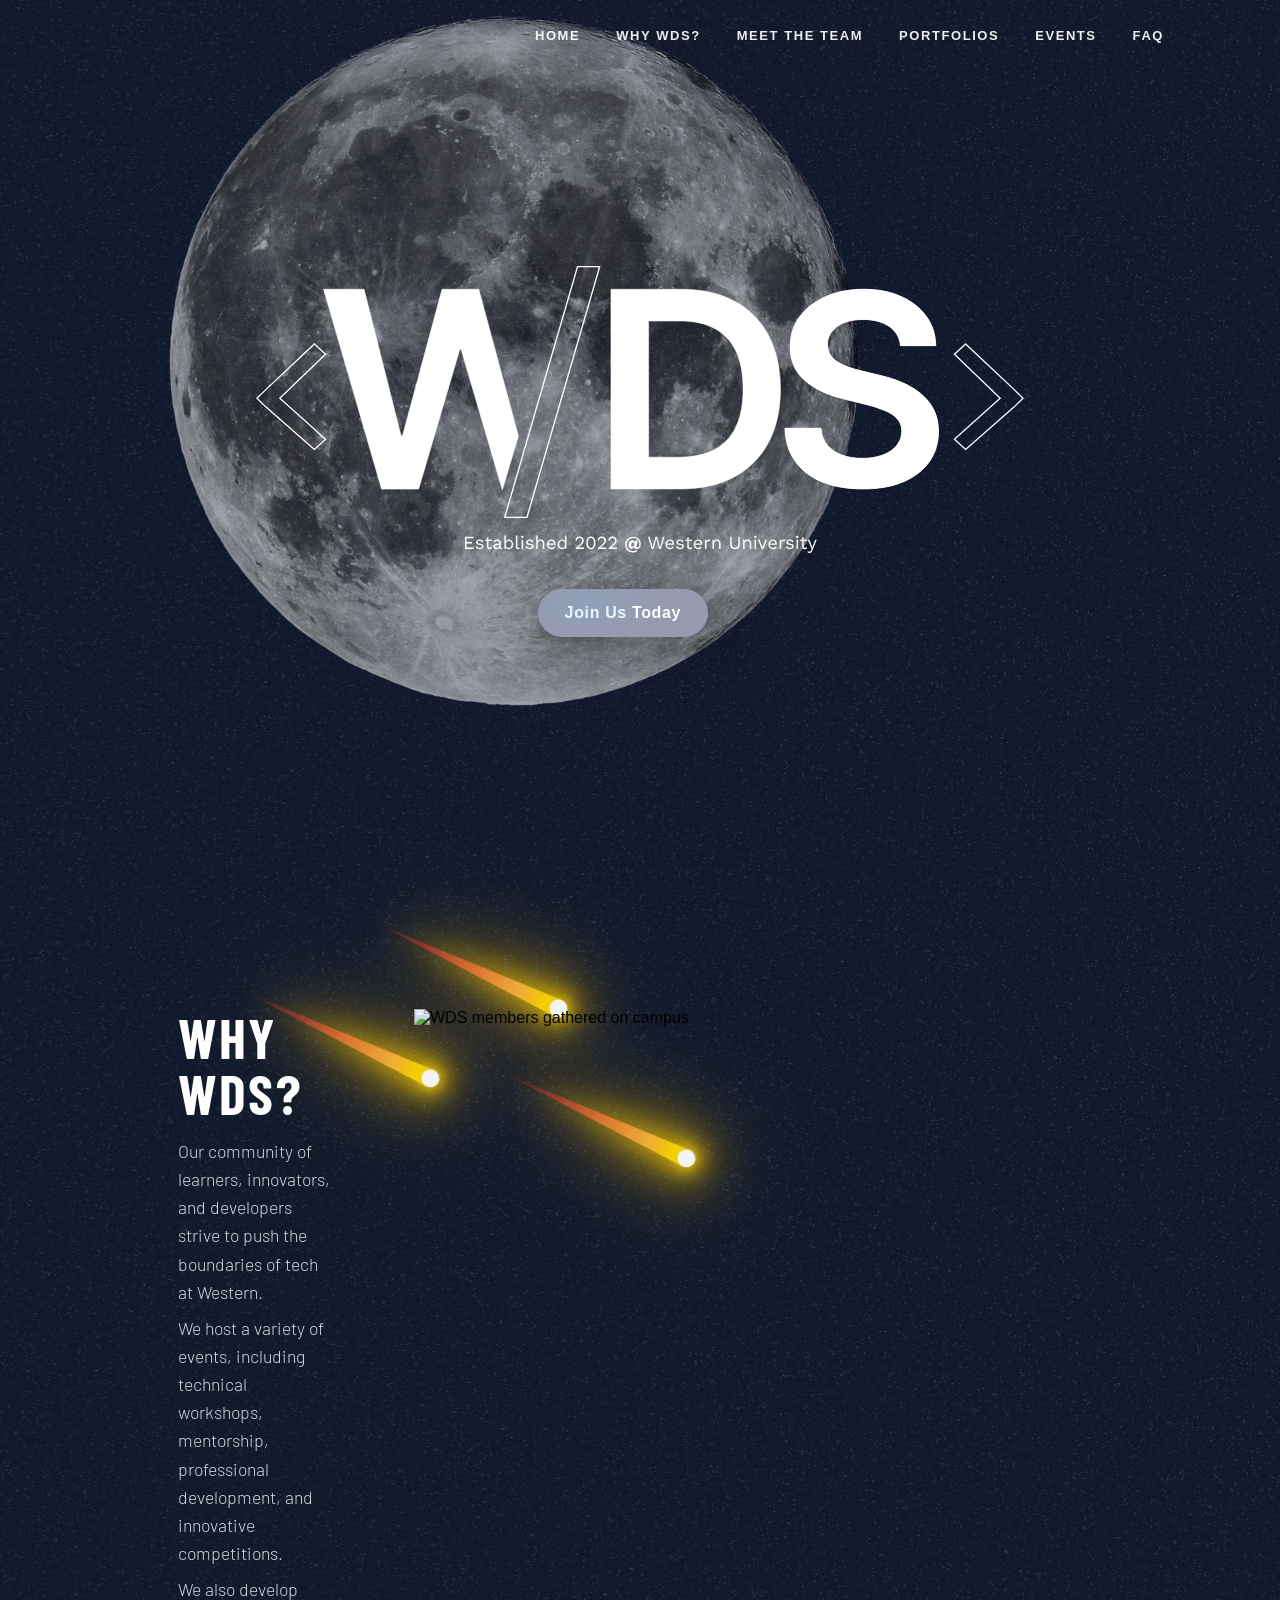
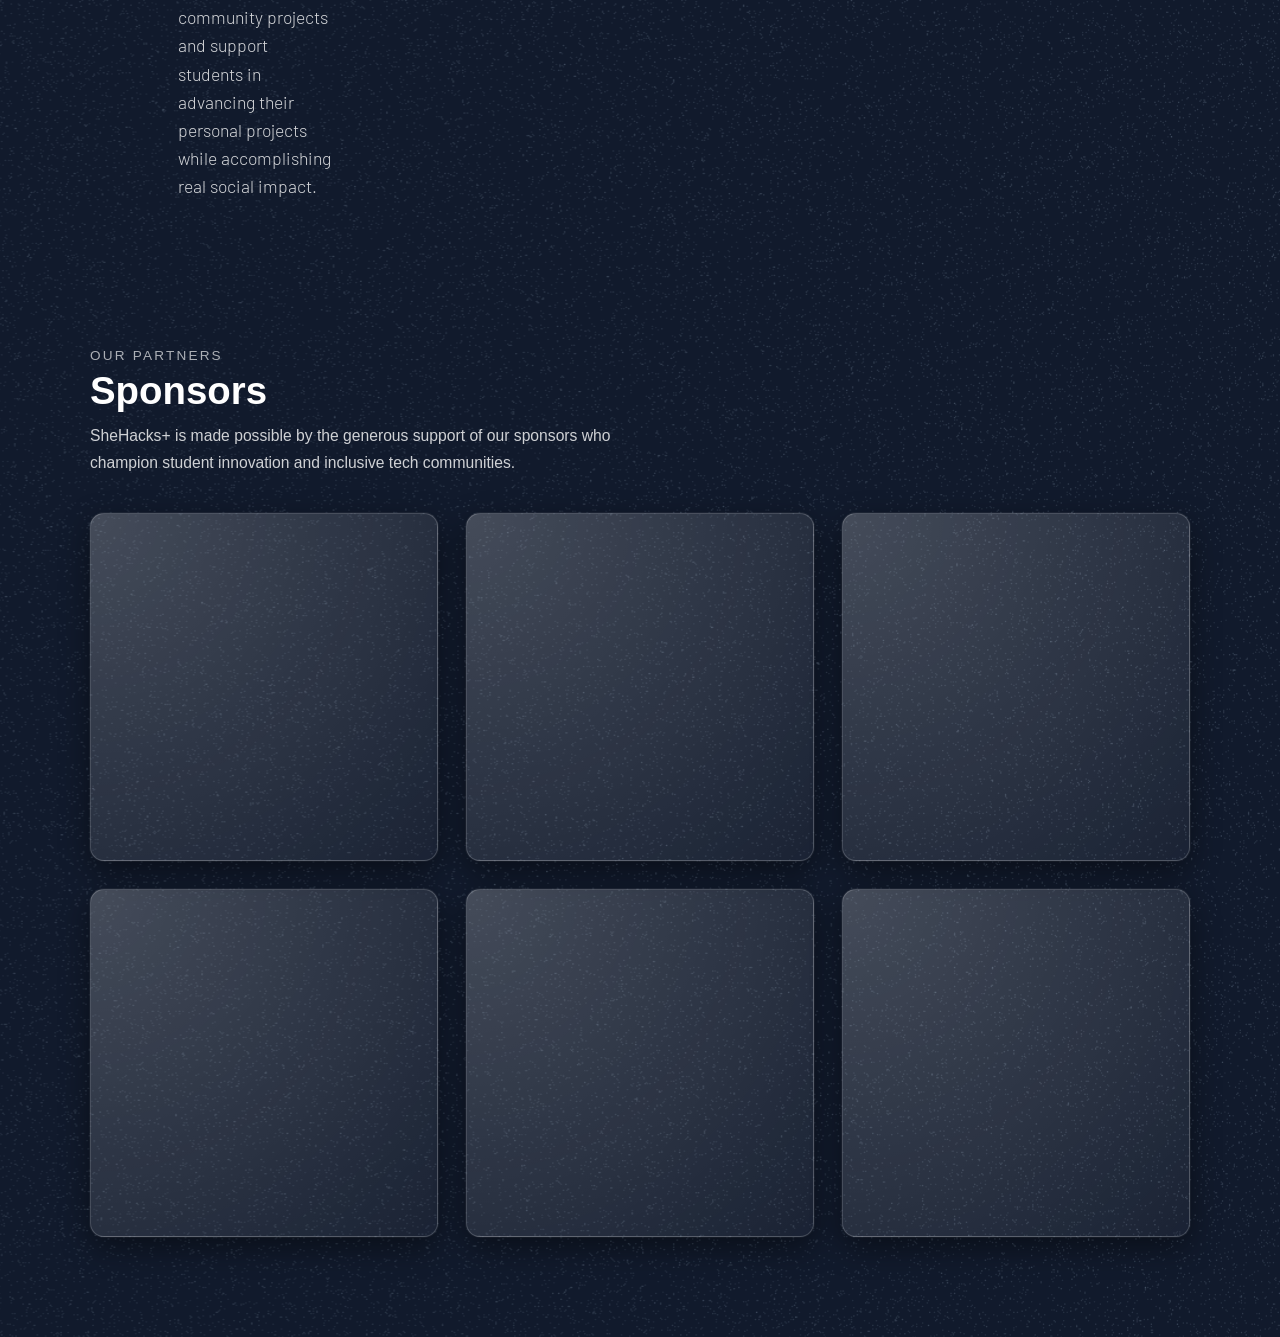
==== index.html @ 2526a3b8 "Added image to the why WDS section, and fixed shooting star bug" ====
<!DOCTYPE html>
<html lang="en">
<head>
    <link rel="icon" type="image/svg+xml" href="src/assets/icons/WDS LOGO.svg">
    <meta charset="UTF-8">
    <meta name="viewport" content="width=device-width, initial-scale=1.0">
    <title>WDS 2026</title>
    <link href="https://fonts.googleapis.com/css2?family=Barlow+Condensed:wght@700&family=Barlow:wght@300;400&display=swap" rel="stylesheet">
    <link rel="stylesheet" href="src/styles/global.css">
    <script src="src/scripts/main.js" defer></script>
</head>
<body class="main-body">
    <!--Nav-Bar-->
    <header class="site-header">
        <input class="menu-btn" type="checkbox" id="menu-btn" name="menu-btn" />
        <label class="menu-icon" for="menu-btn"><span class="navicon" aria-label="Hamburger menu 'icon'"></span></label>
        <div class="container nav">
            <nav class="links">
                <a href="#hero">Home</a>
                <a href="#about">Why WDS?</a>
                <a href="#team">Meet the Team</a>
                <a href="#portfolios">Portfolios</a>
                <a href="src/pages/events.html">Events</a>
                <a href="src/pages/faq.html">FAQ</a>
            </nav>
        </div>
        <div class="progress"><span id="progress-bar"></span></div>
    </header>

    <!--Hero Section-->
    <section class="hero">
        <img class="moon" src="src/assets/images/moon.png"/>
        <div class="star star1"></div>
        <div class="star star2"></div>
        <img class="grains" src="src/assets/images/grain.svg"/>
        <img src ="src\assets\icons\WDS-LOGO.svg" alt="WDS Logo" class="logo"/>
        <a class="join-us" href="#join">Join Us Today</a>
    </section>

    <!-- Why WDS Section -->
    <section id="about" class="wds-section">
        <div class="stars"></div>
        <div class="shooting-stars">
            <div class="shooting-star star-1"></div>
            <div class="shooting-star star-2"></div>
            <div class="shooting-star star-3"></div>
        </div>
        <div class="content">
            <div class="text-block">
                <h2>Why WDS?</h2>
                <p>Our community of learners, innovators, and developers strive to push the boundaries of tech at Western.</p>
                <p>We host a variety of events, including technical workshops, mentorship, professional development, and innovative competitions.</p>
                <p>We also develop community projects and support students in advancing their personal projects while accomplishing real social impact.</p>
            </div>
            <div class="image-box">
                <img
                    src="src/assets/images/Why_WDS_Image.JPG"
                    alt="WDS members gathered on campus"
                    loading="eager"
                    onerror="this.onerror=null;this.src='src/assets/images/Why_WDS_Image.jpg';"
                >
            </div>
        </div>
    </section>

    <!-- Sponsors Section -->
    <section id="sponsors" class="sponsors-section">
        <div class="sponsors-inner">
            <header class="sponsors-header">
                <p class="sponsors-kicker">Our Partners</p>
                <h2 class="sponsors-title">Sponsors</h2>
                <p class="sponsors-intro">
                    SheHacks+ is made possible by the generous support of our sponsors who champion student innovation and inclusive tech communities.
                </p>
            </header>

            <div class="sponsors-grid" aria-label="Sponsor logos">
                <div class="sponsor-logo-placeholder"></div>
                <div class="sponsor-logo-placeholder"></div>
                <div class="sponsor-logo-placeholder"></div>
                <div class="sponsor-logo-placeholder"></div>
                <div class="sponsor-logo-placeholder"></div>
                <div class="sponsor-logo-placeholder"></div>
            </div>
        </div>
    </section>
</body>
</html>
---- src/styles/global.css ----
:root{
    --font: 'Poppins', sans-serif;
}

*{
    margin: 0;
    padding: 0;
    box-sizing: border-box;
    font-family: var(--font);
}

html, body{
    width: 100%;
    height: 100%;
    margin: 0;
    padding: 0;
}

body{
  background: #111A2C;
  background-repeat: no-repeat;
  overflow-x: hidden;
  min-height: 100vh;
  isolation: isolate;
}

/* faq pages now use the default main background */

body::before{
  content: "";
  position: fixed;
  inset: 0;
  z-index: -1;
  pointer-events: none;
}



body::after{
  content: "";
  position: fixed;
  inset: -60px;         
  z-index: -1;
  pointer-events: none;

}

/* ================================================================================================ HERO + NAV - By Reich Kiambati ====================================================================================================== */

section {
  margin: 0;
  padding: 0;
  display: block;
}

.hero {
  min-height: 100vh;
  margin-bottom: 0;
}

.wds-section {
  margin-top: -90px;
}

.site-header{
  position: sticky;   /* not sticky */
  top: 0;
  left: 0;
  right: 0;
  width: 100%;

  z-index: 1000;

  margin: 0;
  padding: 0;
    background: transparent;
}

.logo{
    position: absolute;
    top: 45%;
    left: 50%;
    transform: translate(-50%, -50%);
    width: 60%;
    height: 50%;
}

.menu-btn{
  position: absolute;
  width: 1px;
  height: 1px;
  opacity: 0;
  pointer-events: none;
}

/* Hide hamburger on non-phones */
.menu-icon{
  display: none;
}

/* Normal desktop links row stays visible */
.container.nav{
  max-width: 100%;
  margin: 0 auto;
  padding: 18px 24px;
  display: flex;
  justify-content: flex-end;
}

.links{
  display: flex;
  gap: 32px;
  align-items: center;
}

/* ========================================== Hamburger Dropdown Phone layout ================================== */
@media (max-width: 767px){
  /* Show hamburger only on phones */
  .menu-icon{
    display: inline-flex;

    position: absolute;
    top: 14px;
    right: 16px;

    width: 44px;
    height: 44px;
    border-radius: 999px;

    align-items: center;
    justify-content: center;

    cursor: pointer;
    user-select: none;

    background: rgba(255,255,255,0.08);
    border: 1px solid rgba(255,255,255,0.18);
    backdrop-filter: blur(10px);
    -webkit-backdrop-filter: blur(10px);
  }

  .menu-icon .navicon{
    position: relative;
    width: 18px;
    height: 2px;
    background: rgba(255,255,255,0.92);
    border-radius: 999px;
  }

  .menu-icon .navicon::before,
  .menu-icon .navicon::after{
    content: "";
    position: absolute;
    left: 0;
    width: 18px;
    height: 2px;
    background: rgba(255,255,255,0.92);
    border-radius: 999px;
    transition: transform 180ms ease, top 180ms ease;
  }

  .menu-icon .navicon::before{ top: -6px; }
  .menu-icon .navicon::after{ top: 6px; }

  /* Turn hamburger into X when open */
  .menu-btn:checked + .menu-icon .navicon{
    background: transparent;
  }
  .menu-btn:checked + .menu-icon .navicon::before{
    top: 0;
    transform: rotate(45deg);
  }
  .menu-btn:checked + .menu-icon .navicon::after{
    top: 0;
    transform: rotate(-45deg);
  }

  /* ========================================== Mobile dropdown panel =====================================*/
  .container.nav{
    padding: 0;
    justify-content: flex-end;
  }

  .links{
    position: absolute;
    top: 64px; 
    right: 16px;
    left: 16px;

    display: flex;
    flex-direction: column;
    gap: 14px;

    padding: 16px 16px;
    border-radius: 16px;

    background: rgba(10, 16, 28, 0.55);
    border: 1px solid rgba(255,255,255,0.12);
    backdrop-filter: blur(12px);
    -webkit-backdrop-filter: blur(12px);

    /* hidden by default */
    opacity: 0;
    transform: translateY(-8px);
    pointer-events: none;

    transition: opacity 180ms ease, transform 180ms ease;
  }

  /* Show menu when checkbox checked */
  .menu-btn:checked ~ .container.nav .links{
    opacity: 1;
    transform: translateY(0);
    pointer-events: auto;
  }

  .links a{
    color: rgba(255,255,255,0.92);
    text-decoration: none;
    font-weight: 600;
    letter-spacing: 0.08em;
    text-transform: uppercase;
    font-size: 13px;

    padding: 10px 12px;
    border-radius: 12px;
  }

  .links a:hover{
    background: rgba(255,255,255,0.08);
    color: #fff;
  }
}


.site-header::after{
  content: "";
  display: block;
  height: 18px;
  pointer-events: none;

}

/* Container + nav alignment */
.container.nav{
  max-width: 1100px;
  margin: 0 auto;
  padding: 18px 24px;
  display: flex;
  justify-content: flex-end; /* pushes links to the right */
}

/* Your nav row */
.links{
  display: flex;
  gap: 32px;
  align-items: center;
}

/* Link styling */
.links a{
  position: relative;
  text-decoration: none;

  color: rgba(255,255,255,0.92);
  font-weight: 600;
  font-size: 13px;
  letter-spacing: 0.12em;
  text-transform: uppercase;

  padding: 10px 2px;
}

/* Underline animation */
.links a::after{
  content: "";
  position: absolute;
  left: 0;
  bottom: 4px;

  height: 2px;
  width: 100%;

  background: rgba(255,255,255,0.95);
  border-radius: 1px;

  /* start hidden and slid right */
  transform: translateX(10px) scaleX(0);
  transform-origin: right;
  opacity: 0;

  transition: transform 180ms ease, opacity 180ms ease;
}

.links a:hover::after,
.links a:focus-visible::after{
  /* animate in from right to left */
  transform: translateX(0) scaleX(1);
  opacity: 1;
}

.links a:hover{
  color: #fff;
}


.links a.active::after{
  transform: translateX(0) scaleX(1);
  opacity: 1;
}


.moon{
    position: absolute;
    top: 0%;
    width: 889px;
    height: 915px;
    left: 9%;
    animation: moon 360s infinite linear;
    z-index: 0;
    opacity: 0.55;
}

@keyframes moon{
    0%{
        transform: translate(-50%,0) rotate(0deg);
    }
    100%{
        transform: translate(-50%,0) rotate(360deg);
    }
}

.grains{
  position: fixed;
  inset: 0;
  width: 100vw;

  object-fit: cover;
  object-position: center;

  z-index: 0;
  opacity: 0.9;
}

/* ============================================== Join us Button ===========================================*/
.join-us{
  position: relative;
  display: inline-flex;
  align-items: center;
  justify-content: center;

  padding: 14px 26px;
  border-radius: 999px;
  left: 42%;
  top: 600px;

  color: #fff;
  text-decoration: none;
  font-weight: 700;
  letter-spacing: 0.04em;

  background: #979AAF;
  border: 1px solid #979AAF;

  backdrop-filter: blur(10px);
  -webkit-backdrop-filter: blur(10px);

  overflow: hidden; /* keeps shine inside */
  box-shadow: 0 10px 35px rgba(0,0,0,0.25);

  transition: transform 150ms ease, border-color 150ms ease, background 150ms ease;
}

.join-us:hover{
  transform: translateY(-1px);
  background: rgba(255,255,255,0.12);
  border-color: rgba(255,255,255,0.28);
}
 
/* Diagonal slash shine layer */
.join-us::before{
  content: "";
  position: absolute;
  inset: -60% -40%;
  pointer-events: none;

  background:
    linear-gradient(115deg, transparent 40%, rgba(255,255,255,0.35) 50%, transparent 60%),
    linear-gradient(115deg, transparent 46%, rgba(255,255,255,0.18) 52%, transparent 58%),
    linear-gradient(115deg, transparent 52%, rgba(255,255,255,0.10) 56%, transparent 60%);

  transform: translateX(-70%);
  opacity: 0;
}

.join-us:hover::before{
  opacity: 1;
  animation: shineSweep 900ms ease forwards;
}

@keyframes shineSweep{
  from{ transform: translateX(-70%); }
  to{ transform: translateX(70%); }
}

/* Optional subtle inner glow */
.join-us::after{
  content: "";
  position: absolute;
  inset: 0;
  border-radius: inherit;
  pointer-events: none;

  background: radial-gradient(120px 60px at 30% 30%, rgba(103,190,227,0.22), transparent 60%);
  opacity: 0.9;
}



/* =================================== SHOOTING STAR ANIMATION ======================================*/
.star{
  display: block;
  width: 4px;
  height: 4px;
  border-radius: 50%;
  background: #fff;

  position: absolute;        
  transform-origin: 100% 0;
  opacity: 0;

  /* 10s loop, but flight happens only at the start */
  animation: star-ani 10s infinite ease-out;
}

.star::after{
  content:'';
  position:absolute;
  top: 0px;
  left: 4px;

  border: 2px solid #F00;
  border-width: 2px 150px 2px 150px;
  border-color: transparent transparent transparent #fff;

  transform: rotate(-45deg) translate3d(1px, -1px, 0);
  transform-origin: 0% 100%;

  animation: shooting-ani 10s infinite ease-out;
}


.star{
  display:block;
  width:4px;
  height:4px;
  border-radius:50%;
  background:#FFF;

  position:absolute;
  transform-origin:100% 0;
  opacity:0;

  animation: star-ani 10s infinite ease-out;
}

.star::after{
  content:'';
  position:absolute;
  top:0px;
  left:4px;

  border:2px solid #F00;
  border-width:2px 150px 2px 150px;
  border-color:transparent transparent transparent #FFF;

  transform:rotate(-45deg) translate3d(1px, -1px, 0);
  transform-origin:0% 100%;

  animation: shooting-ani 10s infinite ease-out;
}

/*alternating delays */
.star1{ top:150px; left:900px; animation-delay:0s; }
.star1::after{ animation-delay:0s; }

.star2{ top:320px; left:980px; animation-delay:5s; }
.star2::after{ animation-delay:5s; }

@keyframes star-ani{
  0%{
    opacity:0;
    transform:scale(0) rotate(0) translate3d(0, 0, 0);
  }
  1%{
    opacity:1;
    transform:scale(1) rotate(0) translate3d(0, 0, 0);
  }
  4%{
    opacity:1;
    transform:scale(1) rotate(0) translate3d(-200px, 200px, 0);
  }
  9%{
    opacity:0; /* fade out BEFORE the end */
    transform:scale(1) rotate(0) translate3d(-280px, 280px, 0);
  }
  10%{
    opacity:0;
    transform:scale(1) rotate(0) translate3d(-300px, 300px, 0);
  }
  100%{
    opacity:0;
    transform:scale(1) rotate(0) translate3d(-300px, 300px, 0);
  }
}

@keyframes shooting-ani{
  0%{
    opacity:0;
    transform:rotate(-45deg) translate3d(1px,-1px,0) scale(1);
  }
  1%{ opacity:1; }
  5%{
    opacity:1;
    transform:scale(1) rotate(-45deg) translate(0px, 0px);
  }
  9%{
    opacity:0; /* fade out BEFORE the end */
    transform:scale(0.6) rotate(-45deg) translate(0px, -0.8px);
  }
  10%{
    opacity:0;
    transform:scale(0.5) rotate(-45deg) translate(0px, -1px);
  }
  100%{
    opacity:0;
    transform:scale(0.5) rotate(-45deg) translate(0px, -1px);
  }
}

/*========================================= Optimizing for different screen sizes ==========================================*/

/* IPhone 14 pro Max for reference */
@media (max-width: 480px){
  .logo{
    width: 95%;
    height: auto;
  }

  .moon{
    width: 600px;
    height: 600px;
    left: 5%;
    top: -120px;
    opacity: 0.5;
  }

  .join-us{
    left: 30%;
    top: 570px;
  }

  .star1{
    top: 200px;
    left: 500px;
  }
  .star2{
    top: 450px;
    left: 400px;
  }

  .grains{
    opacity: 1;
  }
}

/*IPhone 12 Profor reference*/

@media (max-width: 400px){
  .join-us{
    top: 520px;
  }
}

/*IPhone XR for reference*/

@media (max-width: 415px){
  .join-us{
    top: 540px;
  }
}

/* IPhone SE for reference */

@media (max-width: 380px){
  .moon{
    width: 500px;
    height: 500px;
    left: 0%;
    top: -150px;
    opacity: 0.45;
  }
  .logo{
    top: 45%;
  }
  .join-us{
    top: 440px;
  }

  .star1{
    top: 150px;
    left: 300px;
  }
  .star2{
    top: 350px;
    left: 250px;
  }
}

/*laptop and desktop optimizations*/
@media (min-width: 1023px){
  .moon{
    width: 750px;
    height: 750px;
    left: 11%;
    top: -10px;
    opacity: 0.6;
  }
  .join-us{
    top: 500px;
  }
  .star2{
    top: 450px
  }
}

/* Larger desktops */
@media (min-width: 1400px){
  .moon{
    width: 850px;
    height: 850px;
    left: 12%;
    top: -10px;
    opacity: 0.6;
  }
  .join-us{
    top: 560px;
  }

  .star2{
    top: 500px
  }
  .container.nav{
    max-width: 1600px;
  }
}

/* 4K Screens */
@media (min-width: 2550px){
  .moon{
    width: 1000px;
    height: 1000px;
    left: 14%;
    top: -10px;
    opacity: 0.6;
  }

  .join-us{
    top: 730px;
  }

  .star1{
    top: 150px;
    left: 1400px;
  }
  .star2{
    top: 650px;
    left: 1200px;
  }

  .container.nav{
    max-width: 2450px;
  }
  .links{
    gap: 48px;
  }
  .links a{
    font-size: 16px;
    letter-spacing: 0.14em;
  }

  .logo{
    align-items: center;
  }
  .join-us{
    align-items: center;
    width: 260px;
    height: 60px;
    font-size: 18px;
    left: 45%;
  }
}

/* ============================================== Page content (e.g. Why WDS) =========================================== */
.page-content {
  padding: 80px 24px 48px;
  max-width: 720px;
  margin: 0 auto;
}

/* ============================================== Why WDS Section (from wds-section.html) =========================================== */
.wds-section {
  position: relative;
  width: 100%;
  min-height: 560px;
  background-repeat: no-repeat;
  overflow: visible;
  z-index: 3; /* allow shooting stars to render across section boundaries */
  display: flex;
  flex-direction: column;
  justify-content: flex-start;
}

.wds-section .wds-section-grains {
  position: absolute;
  inset: 0;
  width: 100%;
  height: 100%;
  object-fit: cover;
  object-position: center;
  pointer-events: none;
  z-index: 0;
  opacity: 0.9;
}

.wds-section .shooting-star {
  position: absolute;
  transform-origin: right center;
  width: 200px;
  height: 18px;
  transform: rotate(25deg);
  opacity: 0.95;
  z-index: 1; /* keep above backgrounds, below content */
  filter: drop-shadow(0 0 12px rgba(255, 215, 0, 0.95)) drop-shadow(0 0 24px rgba(255, 200, 0, 0.8)) drop-shadow(0 0 40px rgba(255, 180, 0, 0.6));
}

/* Triangular streak – clip-path only on this layer so the circle isn’t clipped */
.wds-section .shooting-star::after {
  content: "";
  position: absolute;
  inset: 0;
  z-index: 0;
  clip-path: polygon(0 50%, 100% 0, 100% 100%);
  background: linear-gradient(
    90deg,
    transparent 0%,
    rgba(180, 40, 40, 0.35) 10%,
    rgba(220, 60, 50, 0.6) 28%,
    rgba(255, 120, 50, 0.8) 52%,
    rgba(255, 180, 60, 0.95) 78%,
    #ffd700 92%,
    #ffd700 100%
  );
  pointer-events: none;
}

.wds-section .shooting-star::before {
  content: "";
  position: absolute;
  right: 0;
  left: auto;
  top: 50%;
  z-index: 1;
  transform: translate(50%, -50%);
  width: 18px;
  height: 18px;
  border-radius: 50%;
  background: #fff;
  box-shadow:
    0 0 12px #ffd700,
    0 0 24px rgba(255, 215, 0, 0.7);
  pointer-events: none;
}

.wds-section .star-1 {
  top: 170px;
  left: 18%;
}

.wds-section .star-2 {
  top: 100px;
  left: 28%;
}

.wds-section .star-3 {
  top: 250px;
  left: 38%;
}

.wds-section .content {
  position: relative;
  z-index: 2;
  display: flex;
  align-items: flex-start;
  justify-content: space-between;
  padding: 110px 50px 60px 50px;
  gap: 40px;
  margin-left: 10vw;
  margin-right: 20vw;
}

.wds-section .text-block {
  flex: 1;
  max-width: 480px;
}

.wds-section .text-block h2 {
  font-family: 'Barlow Condensed', sans-serif;
  font-size: 3.5rem;
  font-weight: 700;
  color: #ffffff;
  letter-spacing: 0.04em;
  text-transform: uppercase;
  margin-bottom: 1rem;
  line-height: 1;
}

.wds-section .text-block p {
  font-family: 'Barlow', sans-serif;
  font-size: 1.1rem;
  font-weight: 300;
  color: rgba(255,255,255,0.82);
  line-height: 1.6;
  margin-bottom: 0.5rem;
}

.wds-section .image-box {
  width: min(560px, 100%);
  flex-shrink: 0;
  border-radius: 2px;
  margin-left: 40px;
}

.wds-section .image-box img {
  width: 100%;
  height: auto;
  display: block;
}


/* ==================== Why WDS: stacked layout (426px–1100px) ==================== */
@media (min-width: 426px) and (max-width: 1024px){
  /* Pull the section up on small/tablet/laptop so it touches the hero */
  .wds-section{
    margin-top: -92px;
    padding: 64px 20px 40px;
  }

  .wds-section .content{
    flex-direction: column;
    align-items: center;
    justify-content: flex-start;
    padding: 0;
    gap: 24px;
    margin-left: 0;
    margin-right: 0;
    text-align: center;
  }

  .wds-section .image-box{
    width: min(560px, 100%);
    margin-left: 0;
  }
}

/* ==================== Why WDS: phones (<=425px) ==================== */
@media (max-width: 425px){
  .wds-section{
    margin-top: -55px;
    padding: 48px 16px 32px;
  }

  .wds-section .content{
    flex-direction: column;
    align-items: center;
    justify-content: flex-start;
    padding: 0;
    gap: 20px;
    margin-left: 0;
    margin-right: 0;
    text-align: center;
  }

  .wds-section .image-box{
    width: 100%;
    margin-left: 0;
  }
}

/* ============================================== Sponsors Section =========================================== */
.sponsors-section {
  padding: 80px 24px 100px;
}

.sponsors-inner {
  max-width: 1100px;
  margin: 0 auto;
}

.sponsors-header {
  max-width: 540px;
  margin-bottom: 36px;
}

.sponsors-kicker {
  font-size: 0.85rem;
  letter-spacing: 0.16em;
  text-transform: uppercase;
  color: rgba(255, 255, 255, 0.65);
  margin-bottom: 6px;
}

.sponsors-title {
  font-size: clamp(2rem, 3vw, 2.4rem);
  color: #ffffff;
  margin-bottom: 10px;
}

.sponsors-intro {
  font-size: 0.98rem;
  line-height: 1.7;
  color: rgba(255, 255, 255, 0.8);
}

.sponsors-grid {
  display: grid;
  grid-template-columns: repeat(3, minmax(0, 1fr));
  gap: 28px;
}

.sponsor-logo-placeholder {
  aspect-ratio: 9 / 9;
  border-radius: 14px;
  border: 1px solid rgba(255, 255, 255, 0.18);
  background: radial-gradient(circle at top left, rgba(255, 255, 255, 0.22), rgba(255, 255, 255, 0.04));
  box-shadow:
    0 10px 30px rgba(0, 0, 0, 0.45),
    0 0 0 1px rgba(255, 255, 255, 0.06);
}

@media (max-width: 800px) {
  .sponsors-section {
    padding: 64px 20px 80px;
  }

  .sponsors-grid {
    grid-template-columns: repeat(2, minmax(0, 1fr));
  }
}

@media (max-width: 520px) {
  .sponsors-grid {
    grid-template-columns: minmax(0, 1fr);
  }
}

/* ============================================== FAQ Accordion =========================================== */
:root {
  --faq-bg: #5a2f2f;
  --faq-bg-alt: #4b2424;
  --faq-text: #ffffff;
  --faq-muted: rgba(255, 255, 255, 0.7);
  --faq-divider: rgba(255, 255, 255, 0.18);
  --faq-icon-size: 1.75rem;
  --faq-radius: 0;
  --faq-max-width: 880px;
  --faq-transition-duration: 220ms;
}

.faq-section {
  background: #111A2C;
  color: var(--faq-text);
  padding: 96px 16px 120px;
}

.faq-inner {
  max-width: var(--faq-max-width);
  margin: 0 auto;
}

.faq-header {
  margin-bottom: 40px;
}

.faq-kicker {
  font-family: 'Barlow', sans-serif;
  font-size: 0.9rem;
  letter-spacing: 0.16em;
  text-transform: uppercase;
  color: var(--faq-muted);
  margin-bottom: 8px;
}

.faq-title {
  font-family: 'Barlow Condensed', sans-serif;
  font-size: clamp(2.4rem, 4vw, 3rem);
  line-height: 1.05;
  margin-bottom: 12px;
}

.faq-intro {
  max-width: 560px;
  font-size: 0.98rem;
  line-height: 1.7;
  color: var(--faq-muted);
}

.faq-accordion {
  border-top: 1px solid var(--faq-divider);
}

.faq-item {
  border-bottom: 1px solid var(--faq-divider);
}

.faq-question-heading {
  margin: 0;
}

.faq-trigger {
  position: relative;
  width: 100%;
  padding: 22px 0;
  display: flex;
  align-items: center;
  justify-content: space-between;
  gap: 32px;
  border: none;
  background: transparent;
  color: inherit;
  text-align: left;
  cursor: pointer;
}

.faq-trigger:focus-visible {
  outline: 2px solid #f4d3a0;
  outline-offset: 4px;
}

.faq-question-text {
  font-family: 'Barlow', sans-serif;
  font-weight: 600;
  font-size: clamp(1.05rem, 1.4vw, 1.2rem);
  letter-spacing: 0.03em;
  text-transform: none;
}

.faq-icon {
  flex-shrink: 0;
  width: var(--faq-icon-size);
  height: var(--faq-icon-size);
  border-radius: 999px;
  border: 1px solid rgba(255, 255, 255, 0.4);
  display: inline-flex;
  align-items: center;
  justify-content: center;
  position: relative;
  transition:
    background-color var(--faq-transition-duration) ease,
    border-color var(--faq-transition-duration) ease,
    transform var(--faq-transition-duration) ease;
}

.faq-icon::before,
.faq-icon::after {
  content: "";
  position: absolute;
  width: 12px;
  height: 2px;
  border-radius: 1px;
  background-color: var(--faq-text);
  transition:
    transform var(--faq-transition-duration) ease,
    opacity var(--faq-transition-duration) ease;
}

.faq-icon::before {
  transform: rotate(0deg);
}

.faq-icon::after {
  transform: rotate(90deg);
}

.faq-trigger[aria-expanded="true"] .faq-icon {
  background-color: rgba(255, 255, 255, 0.08);
  border-color: rgba(255, 255, 255, 0.8);
}

.faq-trigger[aria-expanded="true"] .faq-icon::after {
  transform: rotate(0deg);
  opacity: 0;
}

.faq-panel {
  overflow: hidden;
  max-height: 0;
  opacity: 0;
  transition:
    max-height 260ms cubic-bezier(0.33, 1, 0.68, 1),
    opacity 220ms ease;
}

.faq-panel.is-open {
  opacity: 1;
}

.faq-panel-body {
  padding-bottom: 20px;
  padding-right: calc(var(--faq-icon-size) + 12px);
  color: var(--faq-muted);
  font-size: 0.98rem;
  line-height: 1.7;
}

.faq-panel-body p + p {
  margin-top: 0.6rem;
}

.faq-list {
  margin: 0.75rem 0 0.75rem 1.2rem;
  padding: 0;
}

.faq-list li + li {
  margin-top: 0.25rem;
}

.faq-figure {
  margin: 1.2rem 0 0;
}

.faq-figure-image {
  display: block;
  width: 100%;
  max-width: 320px;
  border-radius: 8px;
  border: 1px solid rgba(255, 255, 255, 0.15);
}

.faq-figure-caption {
  margin-top: 0.5rem;
  font-size: 0.88rem;
}

.faq-figure-caption a {
  color: #f7d9a1;
  text-decoration: underline;
  text-underline-offset: 3px;
}

.faq-figure-caption a:hover {
  text-decoration-thickness: 2px;
}

@media (max-width: 720px) {
  .faq-section {
    padding: 72px 18px 96px;
  }

  .faq-trigger {
    padding: 18px 0;
    gap: 20px;
  }

  .faq-panel-body {
    padding-right: 0;
  }
}
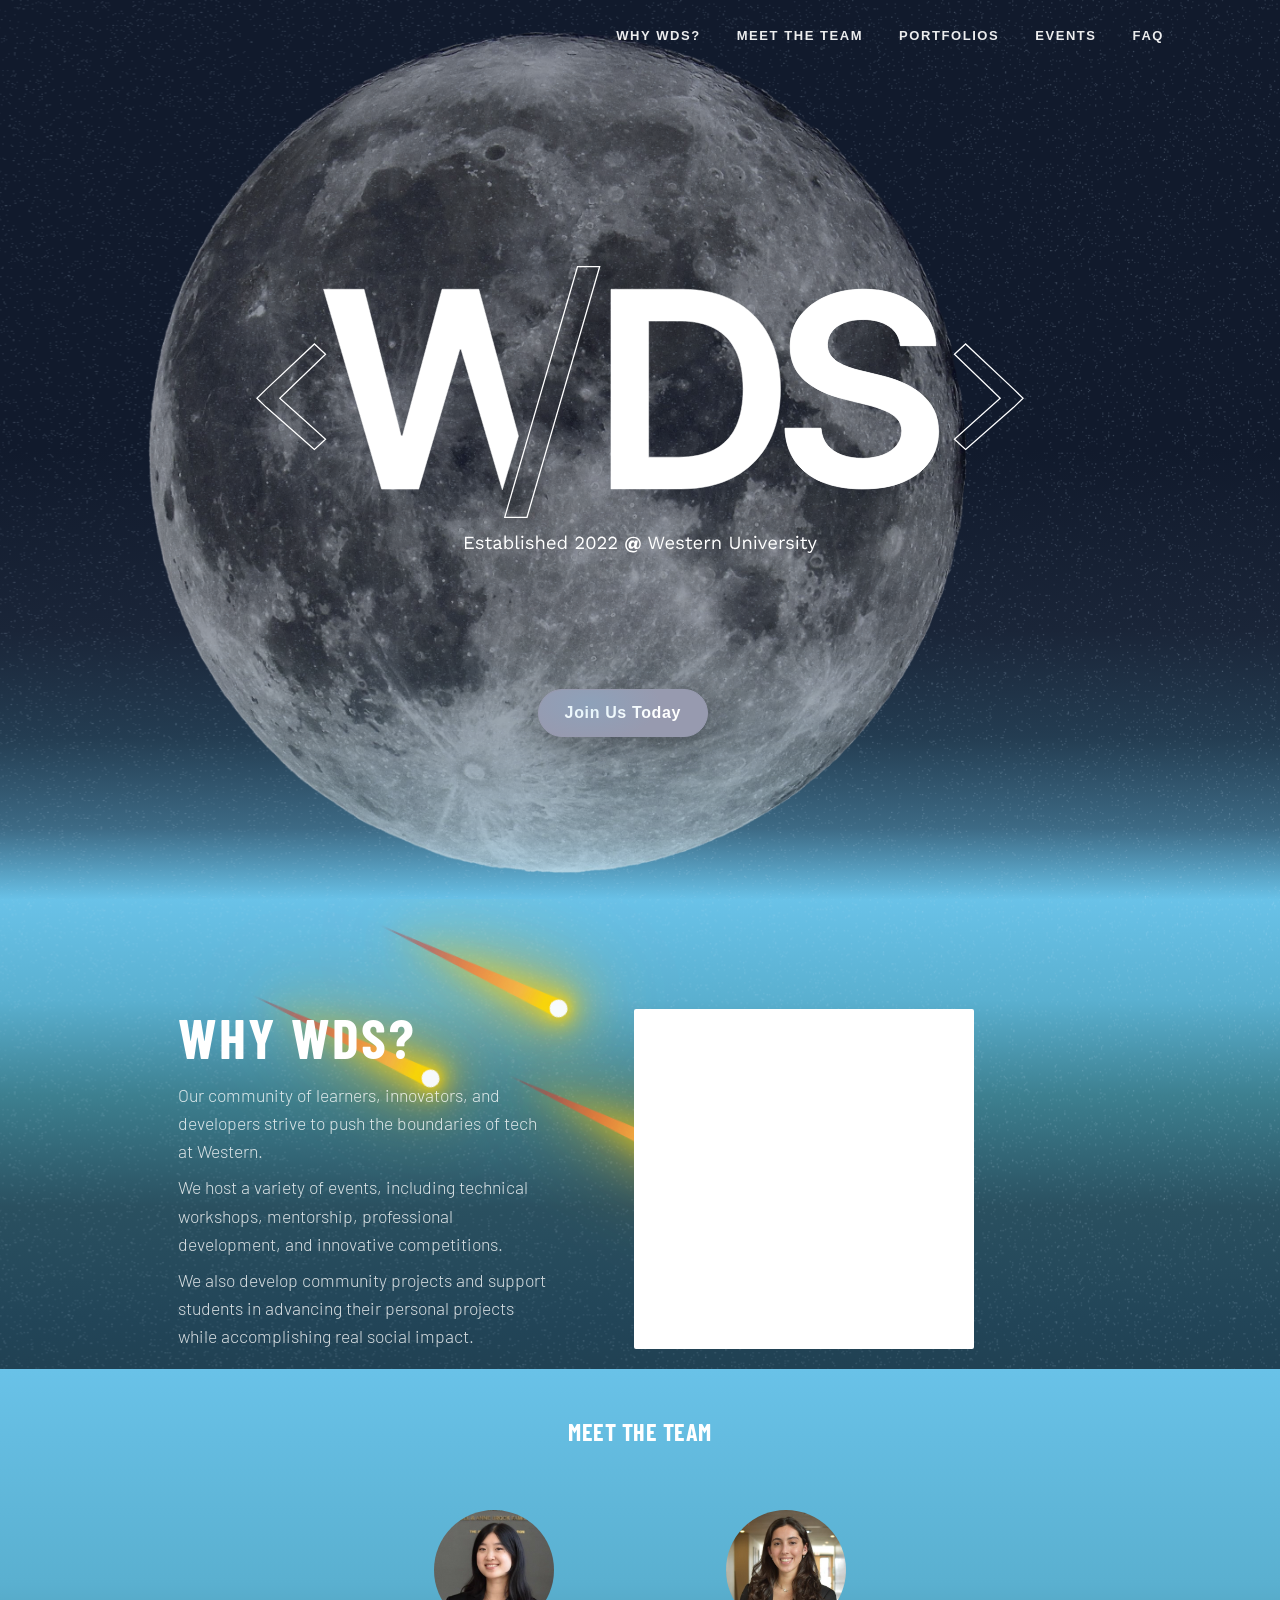
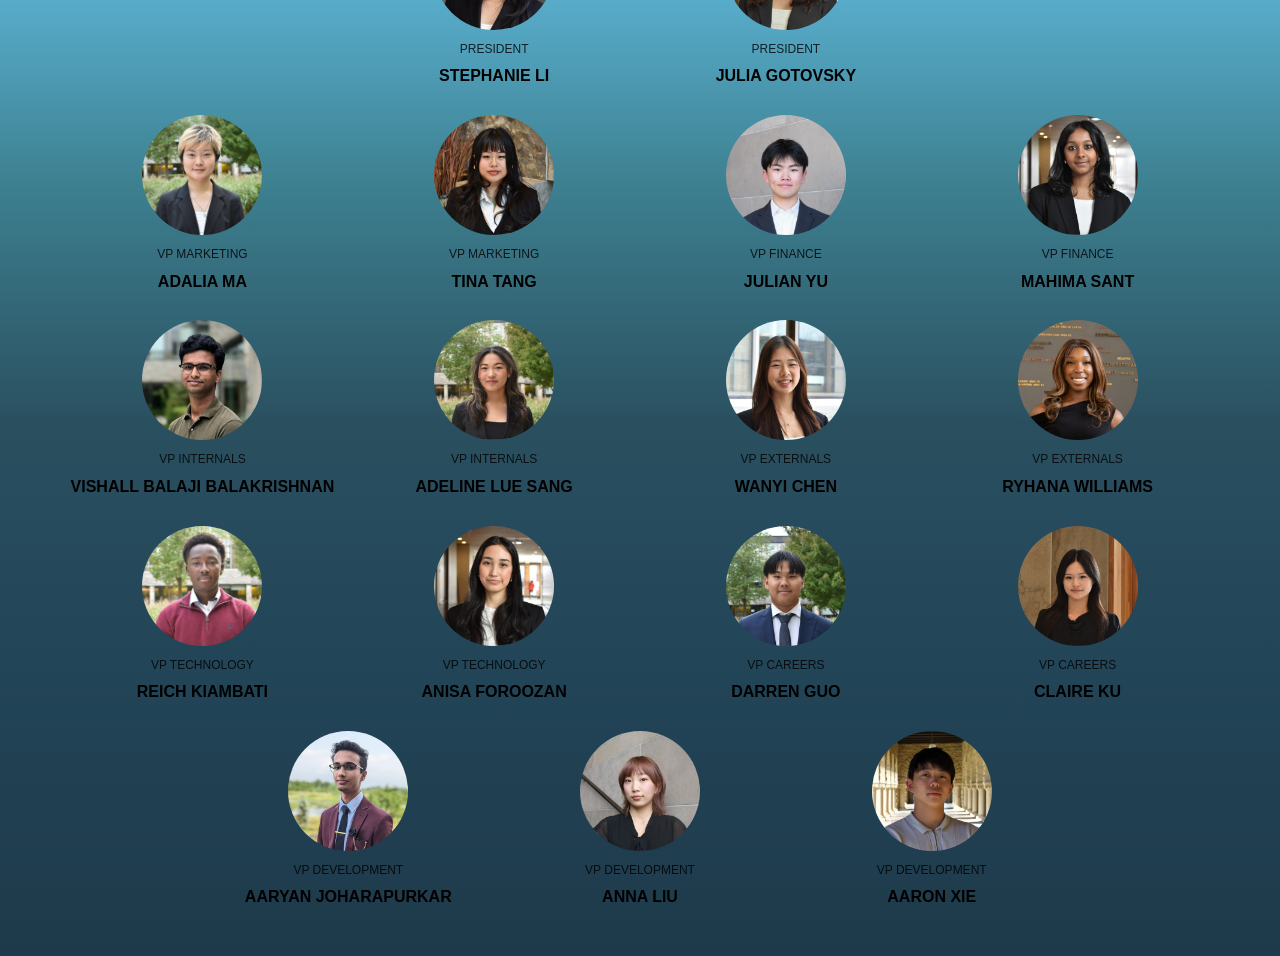
==== commit 0d5826be: "created meet the team section" ====
--- a/index.html
+++ b/index.html
@@ -1,7 +1,6 @@
 <!DOCTYPE html>
 <html lang="en">
 <head>
-    <link rel="icon" type="image/svg+xml" href="src/assets/icons/WDS LOGO.svg">
     <meta charset="UTF-8">
     <meta name="viewport" content="width=device-width, initial-scale=1.0">
     <title>WDS 2026</title>
@@ -16,12 +15,11 @@
         <label class="menu-icon" for="menu-btn"><span class="navicon" aria-label="Hamburger menu 'icon'"></span></label>
         <div class="container nav">
             <nav class="links">
-                <a href="#hero">Home</a>
                 <a href="#about">Why WDS?</a>
                 <a href="#team">Meet the Team</a>
                 <a href="#portfolios">Portfolios</a>
-                <a href="src/pages/events.html">Events</a>
-                <a href="src/pages/faq.html">FAQ</a>
+                <a href="#events">Events</a>
+                <a href="#faq">FAQ</a>
             </nav>
         </div>
         <div class="progress"><span id="progress-bar"></span></div>
@@ -39,6 +37,7 @@
 
     <!-- Why WDS Section -->
     <section id="about" class="wds-section">
+        <img class="wds-section-grains" src="src/assets/images/grain.svg" alt="" aria-hidden="true"/>
         <div class="stars"></div>
         <div class="shooting-stars">
             <div class="shooting-star star-1"></div>
@@ -52,37 +51,113 @@
                 <p>We host a variety of events, including technical workshops, mentorship, professional development, and innovative competitions.</p>
                 <p>We also develop community projects and support students in advancing their personal projects while accomplishing real social impact.</p>
             </div>
-            <div class="image-box">
-                <img
-                    src="src/assets/images/Why_WDS_Image.JPG"
-                    alt="WDS members gathered on campus"
-                    loading="eager"
-                    onerror="this.onerror=null;this.src='src/assets/images/Why_WDS_Image.jpg';"
-                >
-            </div>
+            <div class="image-box"></div>
         </div>
     </section>
+    
+    <!-- Meet The Team Section -->
+    <section id="team" class="wds-section">
+		<div class="team-wrapper">
+			<h2 class="team-heading">Meet The Team</h2>
+			<div class="spacer-lg"></div>
 
-    <!-- Sponsors Section -->
-    <section id="sponsors" class="sponsors-section">
-        <div class="sponsors-inner">
-            <header class="sponsors-header">
-                <p class="sponsors-kicker">Our Partners</p>
-                <h2 class="sponsors-title">Sponsors</h2>
-                <p class="sponsors-intro">
-                    SheHacks+ is made possible by the generous support of our sponsors who champion student innovation and inclusive tech communities.
-                </p>
-            </header>
+			<div class="team-grid">
+				<!-- Row 1 (2 centered) -->
+				<div class="member">
+					<a href="https://www.linkedin.com/in/stephanieli802/" target="_blank"><img class="avatar" src="src/assets/images/Exec/Co-pres1.png" alt="President"></a>
+					<p class="role">President</p>
+					<p class="name">Stephanie Li</p>
+				</div>
+				<div class="member">
+					<a href="https://www.linkedin.com/in/julia-gotovsky/" target="_blank"><img class="avatar" src="src/assets/images/Exec/Co-pres2.png" alt="Co-president"></a>
+					<p class="role">President</p>
+					<p class="name">Julia Gotovsky</p>
+				</div>
 
-            <div class="sponsors-grid" aria-label="Sponsor logos">
-                <div class="sponsor-logo-placeholder"></div>
-                <div class="sponsor-logo-placeholder"></div>
-                <div class="sponsor-logo-placeholder"></div>
-                <div class="sponsor-logo-placeholder"></div>
-                <div class="sponsor-logo-placeholder"></div>
-                <div class="sponsor-logo-placeholder"></div>
-            </div>
-        </div>
+				<!-- Row 2 (4 members) -->
+				<div class="member">
+					<a href="https://www.linkedin.com/in/adaliama/" target="_blank"><img class="avatar" src="src/assets/images/Exec/Marketing1.jpg" alt="VP Marketing"></a>
+					<p class="role">VP Marketing</p>
+					<p class="name">Adalia Ma</p>
+				</div>
+				<div class="member">
+					<a href="https://www.linkedin.com/in/tina-ttang/" target="_blank"><img class="avatar" src="src/assets/images/Exec/Marketing2.png" alt="VP Marketing"></a>
+					<p class="role">VP Marketing</p>
+					<p class="name">Tina Tang</p>
+				</div>
+				<div class="member">
+					<a href="https://www.linkedin.com/in/zhilunyu/" target="_blank"><img class="avatar" src="src/assets/images/Exec/VPFinance1.png" alt="VP Finance"></a>
+					<p class="role">VP Finance</p>
+					<p class="name">Julian Yu</p>
+				</div>
+				<div class="member">
+					<a href="https://www.linkedin.com/in/mahima-sant-bb78a8213/" target="_blank"><img class="avatar" src="src/assets/images/Exec/VPFinance2.png" alt="VP Finance"></a>
+					<p class="role">VP Finance</p>
+					<p class="name">Mahima Sant</p>
+				</div>
+
+				<!-- Row 3 (4 members) -->
+				<div class="member">
+					<a href="https://www.linkedin.com/in/vishallbalaji/" target="_blank"><img class="avatar" src="src/assets/images/Exec/VPInternals1.png" alt="VP Internals"></a>
+					<p class="role">VP Internals</p>
+					<p class="name">Vishall Balaji Balakrishnan</p>
+				</div>
+				<div class="member">
+					<a href="https://www.linkedin.com/in/adeline-lue-sang/" target="_blank"><img class="avatar" src="src/assets/images/Exec/VPInternals2.png" alt="VP Internals"></a>
+					<p class="role">VP Internals</p>
+					<p class="name">Adeline Lue Sang</p>
+				</div>
+				<div class="member">
+					<a href="https://www.linkedin.com/in/wanyichen946/" target="_blank"><img class="avatar" src="src/assets/images/Exec/VPExternal1.png" alt="VP Externals"></a>
+					<p class="role">VP Externals</p>
+					<p class="name">Wanyi Chen</p>
+				</div>
+				<div class="member">
+					<a href="https://www.linkedin.com/in/ryhana-williams-42b8882b1/" target="_blank"><img class="avatar" src="src/assets/images/Exec/VPExternal2.png" alt="VP Externals"></a>
+					<p class="role">VP Externals</p>
+					<p class="name">Ryhana Williams</p>
+				</div>
+
+				<!-- Row 4 (4 members) -->
+                <div class="member">
+					<a href="https://www.linkedin.com/in/reichkiambati/" target="_blank"><img class="avatar" src="src/assets/images/Exec/VPTech1.jpg" alt="VP Technology"></a>
+					<p class="role">VP Technology</p>
+					<p class="name">Reich Kiambati</p>
+				</div>
+				<div class="member">
+					<a href="https://www.linkedin.com/in/anisaforoozan/" target="_blank"><img class="avatar" src="src/assets/images/Exec/VPTech2.png" alt="VP Technology"></a>
+					<p class="role">VP Technology</p>
+					<p class="name">Anisa Foroozan</p>
+				</div>
+				<div class="member">
+					<a href="https://www.linkedin.com/in/darrenguo1/" target="_blank"><img class="avatar" src="src/assets/images/Exec/VPCareers1.png" alt="VP Careers"></a>
+					<p class="role">VP Careers</p>
+					<p class="name">Darren Guo</p>
+				</div>
+				<div class="member">
+					<a href="https://www.linkedin.com/in/claire-ku05/" target="_blank"><img class="avatar" src="src/assets/images/Exec/VPCareers2.png" alt="VP Careers"></a>
+					<p class="role">VP Careers</p>
+					<p class="name">Claire Ku</p>
+				</div>
+
+				<!-- Row 5 (3 members) -->
+				<div class="member">
+					<a href="https://www.linkedin.com/in/aaryanj/" target="_blank"><img class="avatar" src="src/assets/images/Exec/VPDev1.png" alt="VP Development"></a>
+					<p class="role">VP Development</p>
+					<p class="name">Aaryan Joharapurkar</p>
+				</div>
+				<div class="member">
+					<a href="https://www.linkedin.com/in/annaliu548/" target="_blank"><img class="avatar" src="src/assets/images/Exec/VPDev2.png" alt="VP Development"></a>
+					<p class="role">VP Development</p>
+					<p class="name">Anna Liu</p>
+				</div>
+				<div class="member">
+					<a href="https://www.linkedin.com/in/-aaron-xie/" target="_blank"><img class="avatar" src="src/assets/images/Exec/VPDev3.png" alt="VP Development"></a>
+					<p class="role">VP Development</p>
+					<p class="name">Aaron Xie</p>
+				</div>
+			</div>
+		</div>
     </section>
 </body>
 </html>
--- a/src/styles/global.css
+++ b/src/styles/global.css
@@ -17,14 +17,12 @@
 }
 
 body{
-  background: #111A2C;
+  background: linear-gradient(180deg, #111A2C 0%, #111A2C 50%, #1a2538 70%, #243d52 82%, #3d6a85 92%, #69C2E8 100%);
   background-repeat: no-repeat;
   overflow-x: hidden;
   min-height: 100vh;
   isolation: isolate;
 }
-
-/* faq pages now use the default main background */
 
 body::before{
   content: "";
@@ -100,7 +98,7 @@
 
 /* Normal desktop links row stays visible */
 .container.nav{
-  max-width: 100%;
+  max-width: 1100px;
   margin: 0 auto;
   padding: 18px 24px;
   display: flex;
@@ -317,7 +315,7 @@
     height: 915px;
     left: 9%;
     animation: moon 360s infinite linear;
-    z-index: 0;
+    z-index: -1;
     opacity: 0.55;
 }
 
@@ -376,7 +374,7 @@
   background: rgba(255,255,255,0.12);
   border-color: rgba(255,255,255,0.28);
 }
- 
+
 /* Diagonal slash shine layer */
 .join-us::before{
   content: "";
@@ -618,7 +616,7 @@
 }
 
 /*laptop and desktop optimizations*/
-@media (min-width: 1023px){
+@media (min-width: 1300px){
   .moon{
     width: 750px;
     height: 750px;
@@ -650,13 +648,10 @@
   .star2{
     top: 500px
   }
-  .container.nav{
-    max-width: 1600px;
-  }
-}
-
-/* 4K Screens */
-@media (min-width: 2550px){
+}
+
+/* Extra large desktops */
+@media (min-width: 1800px){
   .moon{
     width: 1000px;
     height: 1000px;
@@ -666,7 +661,7 @@
   }
 
   .join-us{
-    top: 730px;
+    top: 700px;
   }
 
   .star1{
@@ -676,28 +671,6 @@
   .star2{
     top: 650px;
     left: 1200px;
-  }
-
-  .container.nav{
-    max-width: 2450px;
-  }
-  .links{
-    gap: 48px;
-  }
-  .links a{
-    font-size: 16px;
-    letter-spacing: 0.14em;
-  }
-
-  .logo{
-    align-items: center;
-  }
-  .join-us{
-    align-items: center;
-    width: 260px;
-    height: 60px;
-    font-size: 18px;
-    left: 45%;
   }
 }
 
@@ -713,9 +686,9 @@
   position: relative;
   width: 100%;
   min-height: 560px;
+  background: linear-gradient(180deg, #69C2E8 0%, #5ab0d0 18%, #3d8090 35%, #2a5060 55%, #224558 75%, #1e3a4a 100%);
   background-repeat: no-repeat;
-  overflow: visible;
-  z-index: 3; /* allow shooting stars to render across section boundaries */
+  overflow: hidden;
   display: flex;
   flex-direction: column;
   justify-content: flex-start;
@@ -740,7 +713,6 @@
   height: 18px;
   transform: rotate(25deg);
   opacity: 0.95;
-  z-index: 1; /* keep above backgrounds, below content */
   filter: drop-shadow(0 0 12px rgba(255, 215, 0, 0.95)) drop-shadow(0 0 24px rgba(255, 200, 0, 0.8)) drop-shadow(0 0 40px rgba(255, 180, 0, 0.6));
 }
 
@@ -835,345 +807,169 @@
 }
 
 .wds-section .image-box {
-  width: min(560px, 100%);
+  width: 340px;
+  height: 340px;
+  background: #fff;
   flex-shrink: 0;
   border-radius: 2px;
   margin-left: 40px;
 }
 
-.wds-section .image-box img {
+/* ================================================================================================ Meet the Team ====================================================================================================== */
+
+#team {
+  text-align: center;
+}
+
+#team .team-heading {
+  font-family: 'Barlow Condensed', system-ui, -apple-system, Segoe UI, Roboto, Arial, sans-serif;
+  font-weight: 700;
+  letter-spacing: 0.02em;
+  text-transform: uppercase;
+  margin: 0;
+  color: #ffffff;
+}
+
+#team .team-wrapper {
+  max-width: 1200px;
+  margin: 0 auto;
+  padding: 48px 20px;
+  display: grid;
+  row-gap: 28px;
+  justify-items: center;
+}
+
+#team .team-grid {
+  display: grid;
+  grid-template-columns: repeat(4, minmax(0, 1fr));
+  gap: 28px 28px;
   width: 100%;
-  height: auto;
+}
+
+/* Center the first row of two members in a 4-column layout */
+#team .team-grid > .member:nth-child(1) {
+  grid-row: 1;
+  grid-column: 2;
+}
+
+#team .team-grid > .member:nth-child(2) {
+  grid-row: 1;
+  grid-column: 3;
+}
+
+/* Force a 2 / 4 / 4 / 4 / 3 arrangement */
+#team .team-grid > .member:nth-child(3),
+#team .team-grid > .member:nth-child(4),
+#team .team-grid > .member:nth-child(5),
+#team .team-grid > .member:nth-child(6) {
+  grid-row: 2;
+}
+
+#team .team-grid > .member:nth-child(7),
+#team .team-grid > .member:nth-child(8),
+#team .team-grid > .member:nth-child(9),
+#team .team-grid > .member:nth-child(10) {
+  grid-row: 3;
+}
+
+#team .team-grid > .member:nth-child(11),
+#team .team-grid > .member:nth-child(12),
+#team .team-grid > .member:nth-child(13),
+#team .team-grid > .member:nth-child(14) {
+  grid-row: 4;
+}
+
+#team .team-grid > .member:nth-child(15),
+#team .team-grid > .member:nth-child(16),
+#team .team-grid > .member:nth-child(17) {
+  grid-row: 5;
+}
+
+#team .team-grid > .member:nth-child(15) {
+  grid-column: 1 / 3;
+}
+
+#team .team-grid > .member:nth-child(16) {
+  grid-column: 2 / 4;
+}
+
+#team .team-grid > .member:nth-child(17) {
+  grid-column: 3 / 5;
+}
+
+#team .member {
+  display: grid;
+  justify-items: center;
+  row-gap: 10px;
+}
+
+#team .avatar {
+  width: 120px;
+  height: 120px;
+  border-radius: 50%;
+  background: #d9d9d9;
   display: block;
-}
-
-
-/* ==================== Why WDS: stacked layout (426px–1100px) ==================== */
-@media (min-width: 426px) and (max-width: 1024px){
-  /* Pull the section up on small/tablet/laptop so it touches the hero */
-  .wds-section{
-    margin-top: -92px;
-    padding: 64px 20px 40px;
-  }
-
-  .wds-section .content{
-    flex-direction: column;
-    align-items: center;
-    justify-content: flex-start;
-    padding: 0;
-    gap: 24px;
-    margin-left: 0;
-    margin-right: 0;
-    text-align: center;
-  }
-
-  .wds-section .image-box{
-    width: min(560px, 100%);
-    margin-left: 0;
-  }
-}
-
-/* ==================== Why WDS: phones (<=425px) ==================== */
-@media (max-width: 425px){
-  .wds-section{
-    margin-top: -55px;
-    padding: 48px 16px 32px;
-  }
-
-  .wds-section .content{
-    flex-direction: column;
-    align-items: center;
-    justify-content: flex-start;
-    padding: 0;
-    gap: 20px;
-    margin-left: 0;
-    margin-right: 0;
-    text-align: center;
-  }
-
-  .wds-section .image-box{
-    width: 100%;
-    margin-left: 0;
-  }
-}
-
-/* ============================================== Sponsors Section =========================================== */
-.sponsors-section {
-  padding: 80px 24px 100px;
-}
-
-.sponsors-inner {
-  max-width: 1100px;
-  margin: 0 auto;
-}
-
-.sponsors-header {
-  max-width: 540px;
-  margin-bottom: 36px;
-}
-
-.sponsors-kicker {
-  font-size: 0.85rem;
-  letter-spacing: 0.16em;
+  object-fit: cover;
+  object-position: center;
+}
+
+#team .role {
   text-transform: uppercase;
-  color: rgba(255, 255, 255, 0.65);
-  margin-bottom: 6px;
-}
-
-.sponsors-title {
-  font-size: clamp(2rem, 3vw, 2.4rem);
-  color: #ffffff;
-  margin-bottom: 10px;
-}
-
-.sponsors-intro {
-  font-size: 0.98rem;
-  line-height: 1.7;
-  color: rgba(255, 255, 255, 0.8);
-}
-
-.sponsors-grid {
-  display: grid;
-  grid-template-columns: repeat(3, minmax(0, 1fr));
-  gap: 28px;
-}
-
-.sponsor-logo-placeholder {
-  aspect-ratio: 9 / 9;
-  border-radius: 14px;
-  border: 1px solid rgba(255, 255, 255, 0.18);
-  background: radial-gradient(circle at top left, rgba(255, 255, 255, 0.22), rgba(255, 255, 255, 0.04));
-  box-shadow:
-    0 10px 30px rgba(0, 0, 0, 0.45),
-    0 0 0 1px rgba(255, 255, 255, 0.06);
-}
-
-@media (max-width: 800px) {
-  .sponsors-section {
-    padding: 64px 20px 80px;
-  }
-
-  .sponsors-grid {
+  font-size: 12px;
+  line-height: 1.2;
+  opacity: 0.8;
+  margin: 2px 0 0 0;
+}
+
+#team .name {
+  text-transform: uppercase;
+  font-size: 16px;
+  line-height: 1.3;
+  font-weight: 700;
+  margin: 0;
+}
+
+#team .spacer-lg {
+  height: 8px;
+}
+
+@media (max-width: 900px) {
+  #team .team-grid {
     grid-template-columns: repeat(2, minmax(0, 1fr));
   }
-}
-
-@media (max-width: 520px) {
-  .sponsors-grid {
-    grid-template-columns: minmax(0, 1fr);
-  }
-}
-
-/* ============================================== FAQ Accordion =========================================== */
-:root {
-  --faq-bg: #5a2f2f;
-  --faq-bg-alt: #4b2424;
-  --faq-text: #ffffff;
-  --faq-muted: rgba(255, 255, 255, 0.7);
-  --faq-divider: rgba(255, 255, 255, 0.18);
-  --faq-icon-size: 1.75rem;
-  --faq-radius: 0;
-  --faq-max-width: 880px;
-  --faq-transition-duration: 220ms;
-}
-
-.faq-section {
-  background: #111A2C;
-  color: var(--faq-text);
-  padding: 96px 16px 120px;
-}
-
-.faq-inner {
-  max-width: var(--faq-max-width);
-  margin: 0 auto;
-}
-
-.faq-header {
-  margin-bottom: 40px;
-}
-
-.faq-kicker {
-  font-family: 'Barlow', sans-serif;
-  font-size: 0.9rem;
-  letter-spacing: 0.16em;
-  text-transform: uppercase;
-  color: var(--faq-muted);
-  margin-bottom: 8px;
-}
-
-.faq-title {
-  font-family: 'Barlow Condensed', sans-serif;
-  font-size: clamp(2.4rem, 4vw, 3rem);
-  line-height: 1.05;
-  margin-bottom: 12px;
-}
-
-.faq-intro {
-  max-width: 560px;
-  font-size: 0.98rem;
-  line-height: 1.7;
-  color: var(--faq-muted);
-}
-
-.faq-accordion {
-  border-top: 1px solid var(--faq-divider);
-}
-
-.faq-item {
-  border-bottom: 1px solid var(--faq-divider);
-}
-
-.faq-question-heading {
-  margin: 0;
-}
-
-.faq-trigger {
-  position: relative;
-  width: 100%;
-  padding: 22px 0;
-  display: flex;
-  align-items: center;
-  justify-content: space-between;
-  gap: 32px;
-  border: none;
-  background: transparent;
-  color: inherit;
-  text-align: left;
-  cursor: pointer;
-}
-
-.faq-trigger:focus-visible {
-  outline: 2px solid #f4d3a0;
-  outline-offset: 4px;
-}
-
-.faq-question-text {
-  font-family: 'Barlow', sans-serif;
-  font-weight: 600;
-  font-size: clamp(1.05rem, 1.4vw, 1.2rem);
-  letter-spacing: 0.03em;
-  text-transform: none;
-}
-
-.faq-icon {
-  flex-shrink: 0;
-  width: var(--faq-icon-size);
-  height: var(--faq-icon-size);
-  border-radius: 999px;
-  border: 1px solid rgba(255, 255, 255, 0.4);
-  display: inline-flex;
-  align-items: center;
-  justify-content: center;
-  position: relative;
-  transition:
-    background-color var(--faq-transition-duration) ease,
-    border-color var(--faq-transition-duration) ease,
-    transform var(--faq-transition-duration) ease;
-}
-
-.faq-icon::before,
-.faq-icon::after {
-  content: "";
-  position: absolute;
-  width: 12px;
-  height: 2px;
-  border-radius: 1px;
-  background-color: var(--faq-text);
-  transition:
-    transform var(--faq-transition-duration) ease,
-    opacity var(--faq-transition-duration) ease;
-}
-
-.faq-icon::before {
-  transform: rotate(0deg);
-}
-
-.faq-icon::after {
-  transform: rotate(90deg);
-}
-
-.faq-trigger[aria-expanded="true"] .faq-icon {
-  background-color: rgba(255, 255, 255, 0.08);
-  border-color: rgba(255, 255, 255, 0.8);
-}
-
-.faq-trigger[aria-expanded="true"] .faq-icon::after {
-  transform: rotate(0deg);
-  opacity: 0;
-}
-
-.faq-panel {
-  overflow: hidden;
-  max-height: 0;
-  opacity: 0;
-  transition:
-    max-height 260ms cubic-bezier(0.33, 1, 0.68, 1),
-    opacity 220ms ease;
-}
-
-.faq-panel.is-open {
-  opacity: 1;
-}
-
-.faq-panel-body {
-  padding-bottom: 20px;
-  padding-right: calc(var(--faq-icon-size) + 12px);
-  color: var(--faq-muted);
-  font-size: 0.98rem;
-  line-height: 1.7;
-}
-
-.faq-panel-body p + p {
-  margin-top: 0.6rem;
-}
-
-.faq-list {
-  margin: 0.75rem 0 0.75rem 1.2rem;
-  padding: 0;
-}
-
-.faq-list li + li {
-  margin-top: 0.25rem;
-}
-
-.faq-figure {
-  margin: 1.2rem 0 0;
-}
-
-.faq-figure-image {
-  display: block;
-  width: 100%;
-  max-width: 320px;
-  border-radius: 8px;
-  border: 1px solid rgba(255, 255, 255, 0.15);
-}
-
-.faq-figure-caption {
-  margin-top: 0.5rem;
-  font-size: 0.88rem;
-}
-
-.faq-figure-caption a {
-  color: #f7d9a1;
-  text-decoration: underline;
-  text-underline-offset: 3px;
-}
-
-.faq-figure-caption a:hover {
-  text-decoration-thickness: 2px;
-}
-
-@media (max-width: 720px) {
-  .faq-section {
-    padding: 72px 18px 96px;
-  }
-
-  .faq-trigger {
-    padding: 18px 0;
-    gap: 20px;
-  }
-
-  .faq-panel-body {
-    padding-right: 0;
-  }
-}
+
+  /* Let auto-flow handle positions on small screens */
+  #team .team-grid > .member {
+    grid-column: auto !important;
+    grid-row: auto !important;
+  }
+
+  #team .avatar {
+    width: 110px;
+    height: 110px;
+  }
+}
+
+@media (max-width: 550px) {
+  #team .team-wrapper {
+    padding: 40px 16px;
+  }
+
+  #team .team-grid {
+    grid-template-columns: 1fr;
+    gap: 22px 18px;
+  }
+
+  #team .avatar {
+    width: 100px;
+    height: 100px;
+  }
+
+  #team .name {
+    font-size: 15px;
+  }
+
+  #team .role {
+    font-size: 11px;
+  }
+}
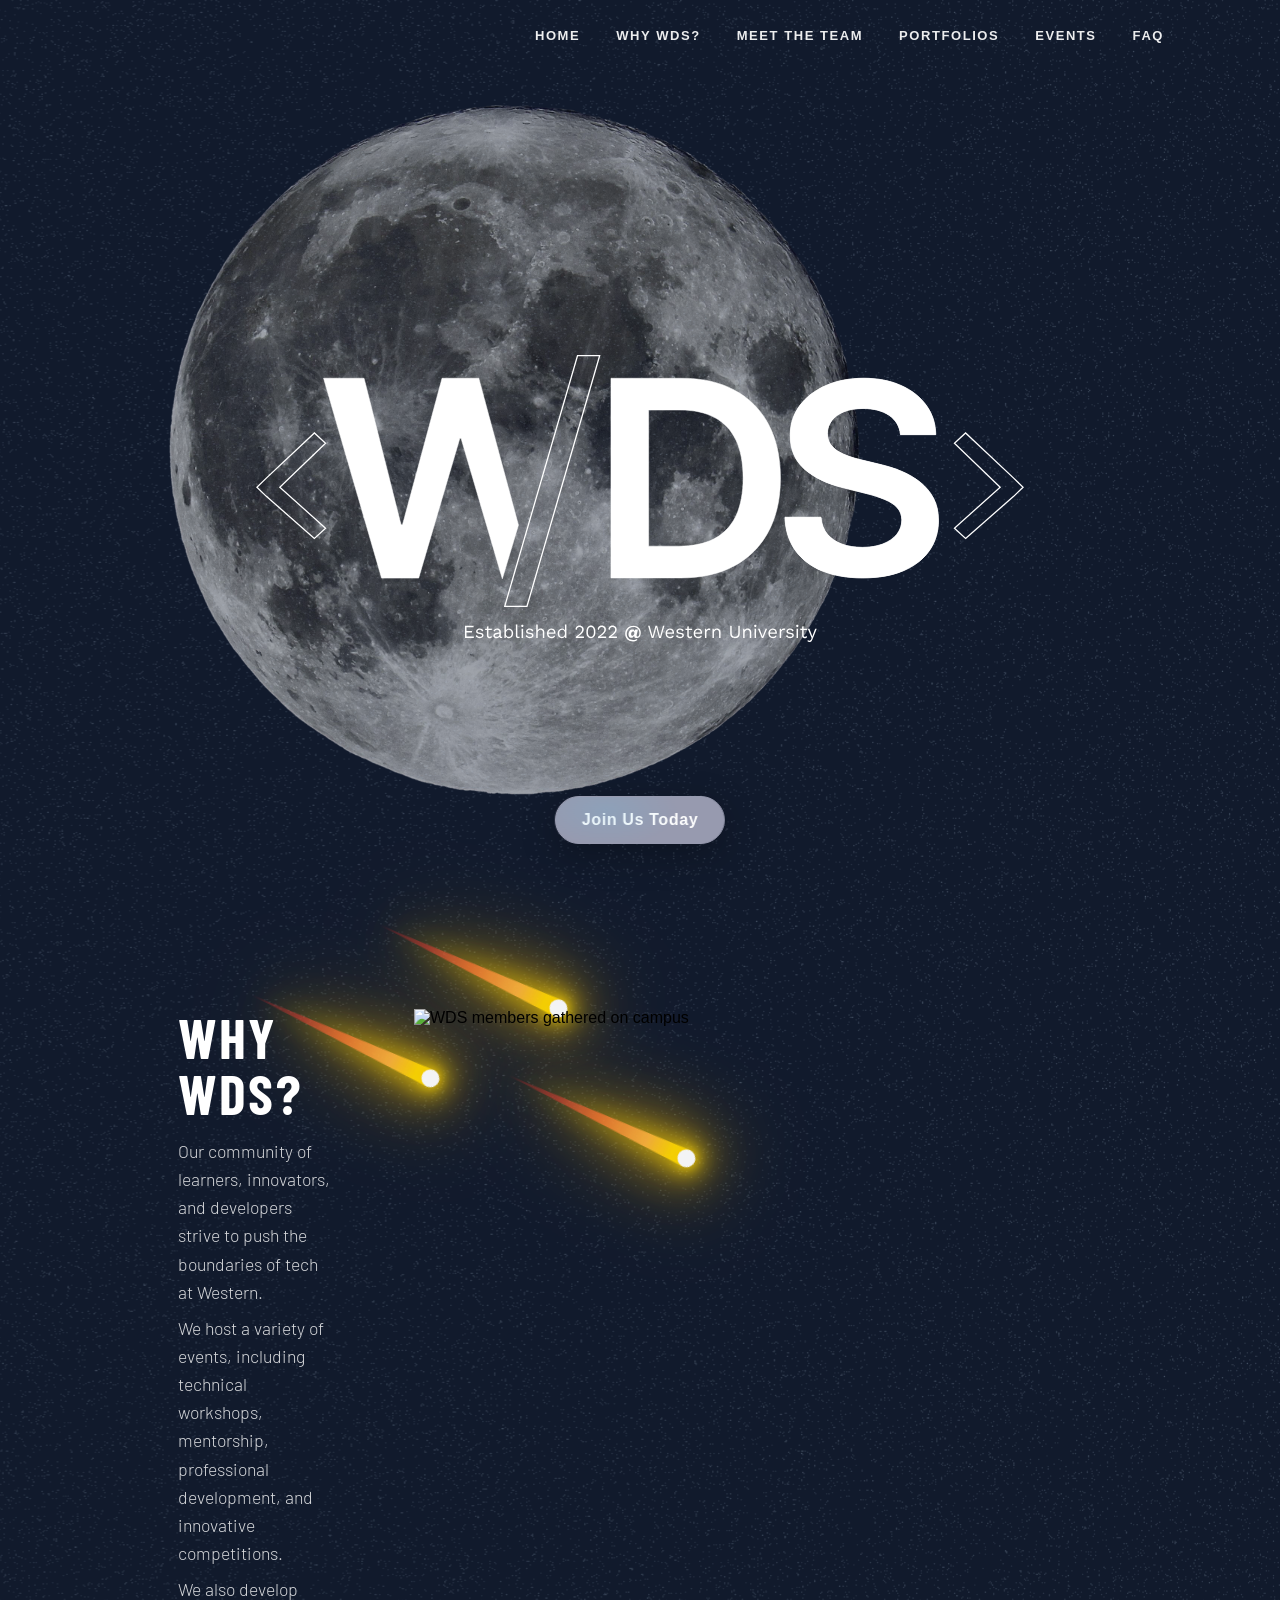
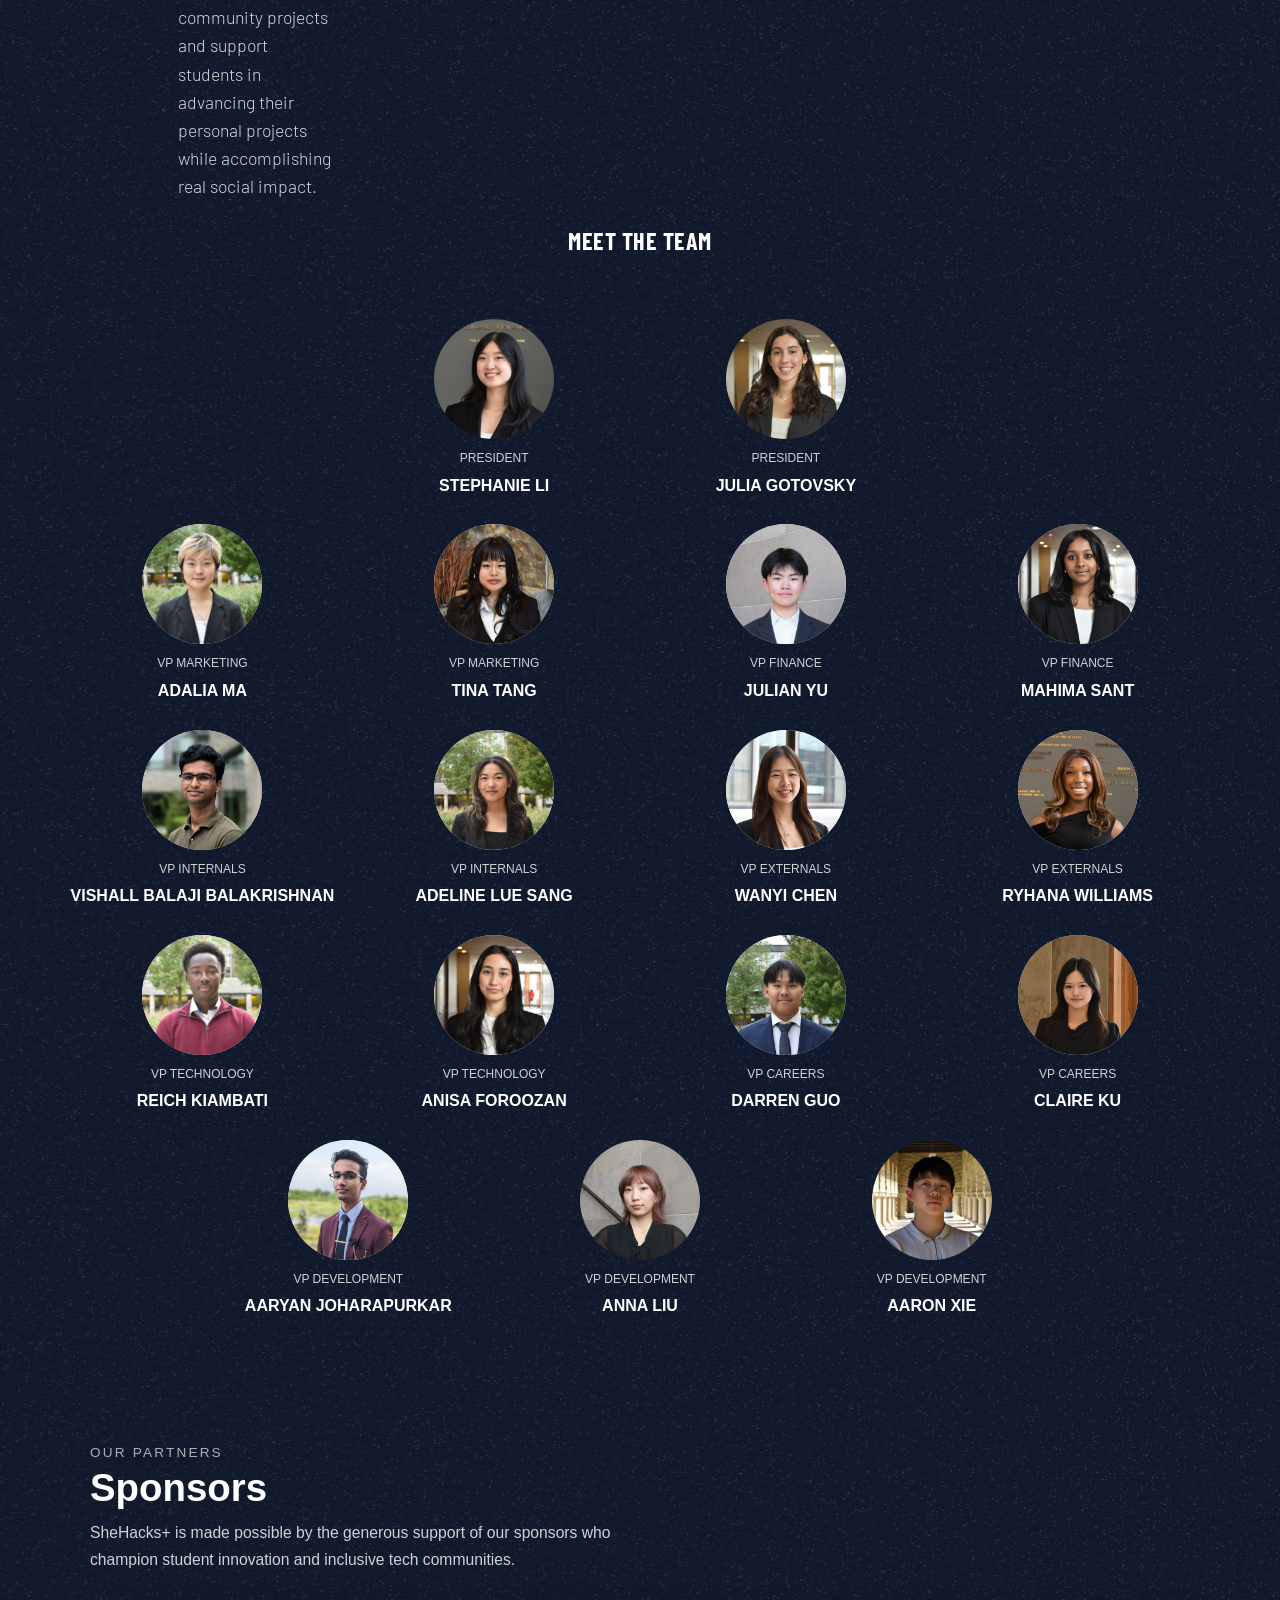
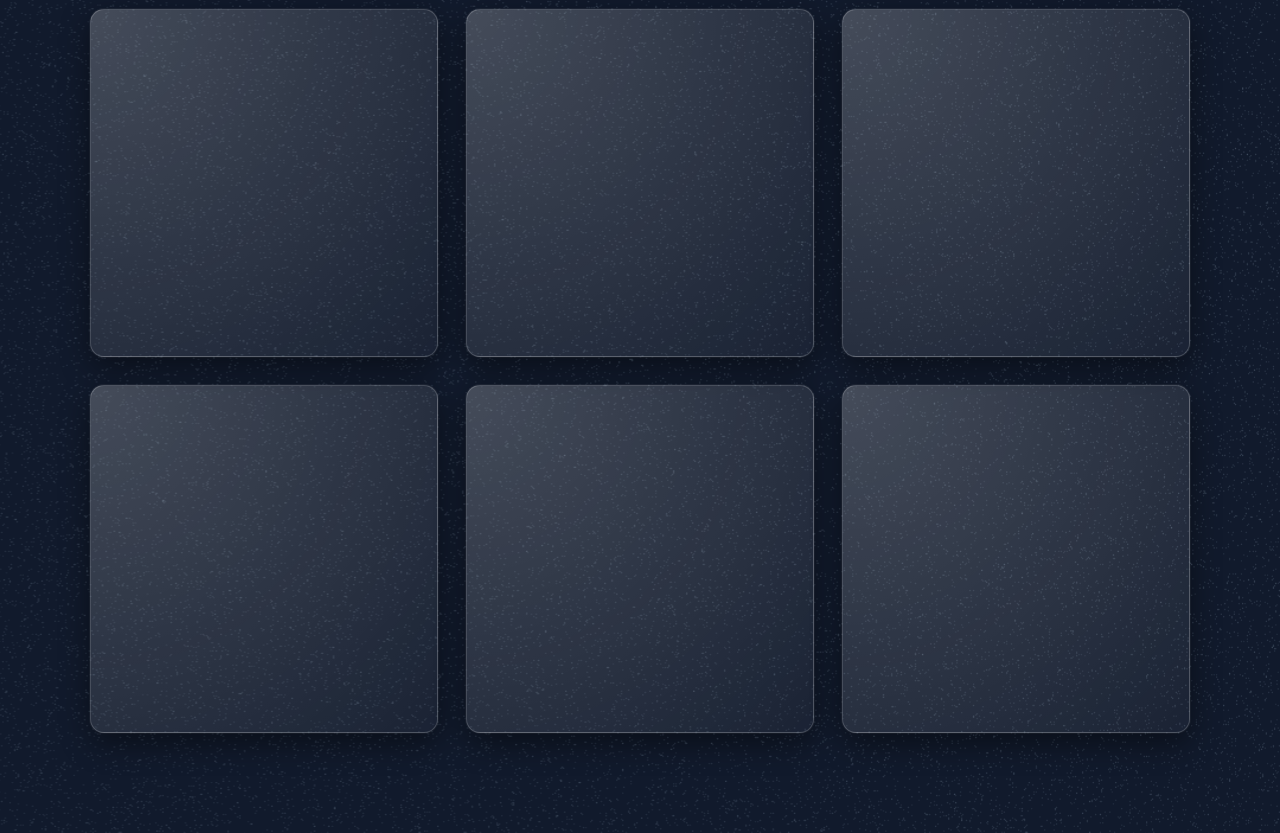
==== commit 468f8ea5: "created the meet the team section with no merge conflicts" ====
--- a/index.html
+++ b/index.html
@@ -1,6 +1,7 @@
 <!DOCTYPE html>
 <html lang="en">
 <head>
+    <link rel="icon" type="image/svg+xml" href="src/assets/icons/WDS LOGO.svg">
     <meta charset="UTF-8">
     <meta name="viewport" content="width=device-width, initial-scale=1.0">
     <title>WDS 2026</title>
@@ -15,11 +16,12 @@
         <label class="menu-icon" for="menu-btn"><span class="navicon" aria-label="Hamburger menu 'icon'"></span></label>
         <div class="container nav">
             <nav class="links">
+                <a href="#hero">Home</a>
                 <a href="#about">Why WDS?</a>
                 <a href="#team">Meet the Team</a>
                 <a href="#portfolios">Portfolios</a>
-                <a href="#events">Events</a>
-                <a href="#faq">FAQ</a>
+                <a href="src/pages/events.html">Events</a>
+                <a href="src/pages/faq.html">FAQ</a>
             </nav>
         </div>
         <div class="progress"><span id="progress-bar"></span></div>
@@ -32,12 +34,11 @@
         <div class="star star2"></div>
         <img class="grains" src="src/assets/images/grain.svg"/>
         <img src ="src\assets\icons\WDS-LOGO.svg" alt="WDS Logo" class="logo"/>
-        <a class="join-us" href="#join">Join Us Today</a>
+        <a class="join-us" href="https://linktr.ee/westerndevsociety?utm_source=ig&utm_medium=social&utm_content=link_in_bio&fbclid=PAZXh0bgNhZW0CMTEAc3J0YwZhcHBfaWQMMjU2MjgxMDQwNTU4AAGnFhFkI_PDQUPcOasEkVxu6f2dlCTfxkEJt_3Q8akMleuamnrprr8hCLlinME_aem_BvWLcWvPrdjwUAHo4Vs_Rg">Join Us Today</a>
     </section>
 
     <!-- Why WDS Section -->
     <section id="about" class="wds-section">
-        <img class="wds-section-grains" src="src/assets/images/grain.svg" alt="" aria-hidden="true"/>
         <div class="stars"></div>
         <div class="shooting-stars">
             <div class="shooting-star star-1"></div>
@@ -51,10 +52,17 @@
                 <p>We host a variety of events, including technical workshops, mentorship, professional development, and innovative competitions.</p>
                 <p>We also develop community projects and support students in advancing their personal projects while accomplishing real social impact.</p>
             </div>
-            <div class="image-box"></div>
+            <div class="image-box">
+                <img
+                    src="src/assets/images/Why_WDS_Image.JPG"
+                    alt="WDS members gathered on campus"
+                    loading="eager"
+                    onerror="this.onerror=null;this.src='src/assets/images/Why_WDS_Image.jpg';"
+                >
+            </div>
         </div>
     </section>
-    
+
     <!-- Meet The Team Section -->
     <section id="team" class="wds-section">
 		<div class="team-wrapper">
@@ -159,5 +167,27 @@
 			</div>
 		</div>
     </section>
+
+    <!-- Sponsors Section -->
+    <section id="sponsors" class="sponsors-section">
+        <div class="sponsors-inner">
+            <header class="sponsors-header">
+                <p class="sponsors-kicker">Our Partners</p>
+                <h2 class="sponsors-title">Sponsors</h2>
+                <p class="sponsors-intro">
+                    SheHacks+ is made possible by the generous support of our sponsors who champion student innovation and inclusive tech communities.
+                </p>
+            </header>
+
+            <div class="sponsors-grid" aria-label="Sponsor logos">
+                <div class="sponsor-logo-placeholder"></div>
+                <div class="sponsor-logo-placeholder"></div>
+                <div class="sponsor-logo-placeholder"></div>
+                <div class="sponsor-logo-placeholder"></div>
+                <div class="sponsor-logo-placeholder"></div>
+                <div class="sponsor-logo-placeholder"></div>
+            </div>
+        </div>
+    </section>
 </body>
 </html>
--- a/src/styles/global.css
+++ b/src/styles/global.css
@@ -17,12 +17,14 @@
 }
 
 body{
-  background: linear-gradient(180deg, #111A2C 0%, #111A2C 50%, #1a2538 70%, #243d52 82%, #3d6a85 92%, #69C2E8 100%);
+  background: #111A2C;
   background-repeat: no-repeat;
   overflow-x: hidden;
   min-height: 100vh;
   isolation: isolate;
 }
+
+/* faq pages now use the default main background */
 
 body::before{
   content: "";
@@ -98,7 +100,7 @@
 
 /* Normal desktop links row stays visible */
 .container.nav{
-  max-width: 1100px;
+  max-width: 100%;
   margin: 0 auto;
   padding: 18px 24px;
   display: flex;
@@ -315,7 +317,7 @@
     height: 915px;
     left: 9%;
     animation: moon 360s infinite linear;
-    z-index: -1;
+    z-index: 0;
     opacity: 0.55;
 }
 
@@ -374,7 +376,7 @@
   background: rgba(255,255,255,0.12);
   border-color: rgba(255,255,255,0.28);
 }
-
+ 
 /* Diagonal slash shine layer */
 .join-us::before{
   content: "";
@@ -616,7 +618,7 @@
 }
 
 /*laptop and desktop optimizations*/
-@media (min-width: 1300px){
+@media (min-width: 1023px){
   .moon{
     width: 750px;
     height: 750px;
@@ -648,10 +650,13 @@
   .star2{
     top: 500px
   }
-}
-
-/* Extra large desktops */
-@media (min-width: 1800px){
+  .container.nav{
+    max-width: 1600px;
+  }
+}
+
+/* 4K Screens */
+@media (min-width: 2550px){
   .moon{
     width: 1000px;
     height: 1000px;
@@ -661,7 +666,7 @@
   }
 
   .join-us{
-    top: 700px;
+    top: 730px;
   }
 
   .star1{
@@ -671,6 +676,28 @@
   .star2{
     top: 650px;
     left: 1200px;
+  }
+
+  .container.nav{
+    max-width: 2450px;
+  }
+  .links{
+    gap: 48px;
+  }
+  .links a{
+    font-size: 16px;
+    letter-spacing: 0.14em;
+  }
+
+  .logo{
+    align-items: center;
+  }
+  .join-us{
+    align-items: center;
+    width: 260px;
+    height: 60px;
+    font-size: 18px;
+    left: 45%;
   }
 }
 
@@ -686,9 +713,9 @@
   position: relative;
   width: 100%;
   min-height: 560px;
-  background: linear-gradient(180deg, #69C2E8 0%, #5ab0d0 18%, #3d8090 35%, #2a5060 55%, #224558 75%, #1e3a4a 100%);
   background-repeat: no-repeat;
-  overflow: hidden;
+  overflow: visible;
+  z-index: 3; /* allow shooting stars to render across section boundaries */
   display: flex;
   flex-direction: column;
   justify-content: flex-start;
@@ -713,6 +740,7 @@
   height: 18px;
   transform: rotate(25deg);
   opacity: 0.95;
+  z-index: 1; /* keep above backgrounds, below content */
   filter: drop-shadow(0 0 12px rgba(255, 215, 0, 0.95)) drop-shadow(0 0 24px rgba(255, 200, 0, 0.8)) drop-shadow(0 0 40px rgba(255, 180, 0, 0.6));
 }
 
@@ -807,14 +835,401 @@
 }
 
 .wds-section .image-box {
-  width: 340px;
-  height: 340px;
-  background: #fff;
+  width: min(560px, 100%);
   flex-shrink: 0;
   border-radius: 2px;
   margin-left: 40px;
 }
 
+.wds-section .image-box img {
+  width: 100%;
+  height: auto;
+  display: block;
+}
+
+
+/* ==================== Why WDS: stacked layout (426px–1100px) ==================== */
+@media (min-width: 426px) and (max-width: 1024px){
+  /* Pull the section up on small/tablet/laptop so it touches the hero */
+  .wds-section{
+    margin-top: -92px;
+    padding: 64px 20px 40px;
+  }
+
+  .wds-section .content{
+    flex-direction: column;
+    align-items: center;
+    justify-content: flex-start;
+    padding: 0;
+    gap: 24px;
+    margin-left: 0;
+    margin-right: 0;
+    text-align: center;
+  }
+
+  .wds-section .image-box{
+    width: min(560px, 100%);
+    margin-left: 0;
+  }
+}
+
+/* ==================== Why WDS: phones (<=425px) ==================== */
+@media (max-width: 425px){
+  .wds-section{
+    margin-top: -55px;
+    padding: 48px 16px 32px;
+  }
+
+  .wds-section .content{
+    flex-direction: column;
+    align-items: center;
+    justify-content: flex-start;
+    padding: 0;
+    gap: 20px;
+    margin-left: 0;
+    margin-right: 0;
+    text-align: center;
+  }
+
+  .wds-section .image-box{
+    width: 100%;
+    margin-left: 0;
+  }
+}
+
+/* ============================================== Sponsors Section =========================================== */
+.sponsors-section {
+  padding: 80px 24px 100px;
+}
+
+.sponsors-inner {
+  max-width: 1100px;
+  margin: 0 auto;
+}
+
+.sponsors-header {
+  max-width: 540px;
+  margin-bottom: 36px;
+}
+
+.sponsors-kicker {
+  font-size: 0.85rem;
+  letter-spacing: 0.16em;
+  text-transform: uppercase;
+  color: rgba(255, 255, 255, 0.65);
+  margin-bottom: 6px;
+}
+
+.sponsors-title {
+  font-size: clamp(2rem, 3vw, 2.4rem);
+  color: #ffffff;
+  margin-bottom: 10px;
+}
+
+.sponsors-intro {
+  font-size: 0.98rem;
+  line-height: 1.7;
+  color: rgba(255, 255, 255, 0.8);
+}
+
+.sponsors-grid {
+  display: grid;
+  grid-template-columns: repeat(3, minmax(0, 1fr));
+  gap: 28px;
+}
+
+.sponsor-logo-placeholder {
+  aspect-ratio: 9 / 9;
+  border-radius: 14px;
+  border: 1px solid rgba(255, 255, 255, 0.18);
+  background: radial-gradient(circle at top left, rgba(255, 255, 255, 0.22), rgba(255, 255, 255, 0.04));
+  box-shadow:
+    0 10px 30px rgba(0, 0, 0, 0.45),
+    0 0 0 1px rgba(255, 255, 255, 0.06);
+}
+
+@media (max-width: 800px) {
+  .sponsors-section {
+    padding: 64px 20px 80px;
+  }
+
+  .sponsors-grid {
+    grid-template-columns: repeat(2, minmax(0, 1fr));
+  }
+}
+
+@media (max-width: 520px) {
+  .sponsors-grid {
+    grid-template-columns: minmax(0, 1fr);
+  }
+}
+
+/* ============================================== FAQ Accordion =========================================== */
+:root {
+  --faq-bg: #5a2f2f;
+  --faq-bg-alt: #4b2424;
+  --faq-text: #ffffff;
+  --faq-muted: rgba(255, 255, 255, 0.7);
+  --faq-divider: rgba(255, 255, 255, 0.18);
+  --faq-icon-size: 1.75rem;
+  --faq-radius: 0;
+  --faq-max-width: 880px;
+  --faq-transition-duration: 220ms;
+}
+
+/* 1. Force the moon's container to the absolute background */
+.faq-hero {
+    position: absolute; 
+    top: 0;
+    left: 0;
+    width: 100%;
+    z-index: -1 !important; 
+    pointer-events: none; /* Ensures the moon doesn't block clicks on the text */
+}
+
+.moon {
+    z-index: -1 !important;
+}
+
+
+.faq-section {
+  background: #111A2C;
+  color: var(--faq-text);
+  padding: 96px 16px 120px;
+  z-index: 10;
+  background: transparent; /* Ensures no weird background colors are blending */
+
+}
+
+.faq-inner {
+  max-width: var(--faq-max-width);
+  margin: 0 auto;
+}
+
+.faq-kicker,
+.faq-title,
+.faq-intro,
+.faq-question-text,
+.faq-panel p {
+    color: #ffffff !important;
+    opacity: 1 !important;
+    text-shadow: 0px 4px 15px rgba(0, 0, 0, 1), 0px 2px 5px rgba(0, 0, 0, 1) !important;
+}
+
+.faq-header {
+  margin-bottom: 40px;
+}
+
+.faq-kicker {
+  font-family: 'Barlow', sans-serif;
+  font-size: 0.9rem;
+  letter-spacing: 0.16em;
+  text-transform: uppercase;
+  color: var(--faq-muted);
+  margin-bottom: 8px;
+}
+
+.faq-title {
+  font-family: 'Barlow Condensed', sans-serif;
+  font-size: clamp(2.4rem, 4vw, 3rem);
+  line-height: 1.05;
+  margin-bottom: 12px;
+}
+
+.faq-intro {
+  max-width: 560px;
+  font-size: 0.98rem;
+  line-height: 1.7;
+  color: var(--faq-muted);
+}
+
+.faq-accordion {
+  border-top: 1px solid var(--faq-divider);
+}
+
+.faq-item {
+  border-bottom: 1px solid var(--faq-divider);
+}
+
+.faq-question-heading {
+  margin: 0;
+}
+
+.faq-trigger {
+  position: relative;
+  width: 100%;
+  padding: 22px 0;
+  display: flex;
+  align-items: center;
+  justify-content: space-between;
+  gap: 32px;
+  border: none;
+  background: transparent;
+  color: inherit;
+  text-align: left;
+  cursor: pointer;
+}
+
+.faq-trigger:focus-visible {
+  outline: 2px solid #f4d3a0;
+  outline-offset: 4px;
+}
+
+.faq-question-text {
+  font-family: 'Barlow', sans-serif;
+  font-weight: 600;
+  font-size: clamp(1.05rem, 1.4vw, 1.2rem);
+  letter-spacing: 0.03em;
+  text-transform: none;
+}
+
+.faq-icon {
+  flex-shrink: 0;
+  width: var(--faq-icon-size);
+  height: var(--faq-icon-size);
+  border-radius: 999px;
+  border: 1px solid rgba(255, 255, 255, 0.4);
+  display: inline-flex;
+  align-items: center;
+  justify-content: center;
+  position: relative;
+  transition:
+    background-color var(--faq-transition-duration) ease,
+    border-color var(--faq-transition-duration) ease,
+    transform var(--faq-transition-duration) ease;
+}
+
+.faq-icon::before,
+.faq-icon::after {
+  content: "";
+  position: absolute;
+  width: 12px;
+  height: 2px;
+  border-radius: 1px;
+  background-color: var(--faq-text);
+  transition:
+    transform var(--faq-transition-duration) ease,
+    opacity var(--faq-transition-duration) ease;
+}
+
+.faq-icon::before {
+  transform: rotate(0deg);
+}
+
+.faq-icon::after {
+  transform: rotate(90deg);
+}
+
+.faq-trigger[aria-expanded="true"] .faq-icon {
+  background-color: rgba(255, 255, 255, 0.08);
+  border-color: rgba(255, 255, 255, 0.8);
+}
+
+.faq-trigger[aria-expanded="true"] .faq-icon::after {
+  transform: rotate(0deg);
+  opacity: 0;
+}
+
+.faq-panel {
+  overflow: hidden;
+  max-height: 0;
+  opacity: 0;
+  transition:
+    max-height 260ms cubic-bezier(0.33, 1, 0.68, 1),
+    opacity 220ms ease;
+}
+
+.faq-panel.is-open {
+  opacity: 1;
+}
+
+.faq-panel-body {
+  padding-bottom: 20px;
+  padding-right: calc(var(--faq-icon-size) + 12px);
+  color: var(--faq-muted);
+  font-size: 0.98rem;
+  line-height: 1.7;
+}
+
+.faq-panel-body p + p {
+  margin-top: 0.6rem;
+}
+
+.faq-list {
+  margin: 0.75rem 0 0.75rem 1.2rem;
+  padding: 0;
+}
+
+.faq-list li + li {
+  margin-top: 0.25rem;
+}
+
+.faq-figure {
+  margin: 1.2rem 0 0;
+}
+
+.faq-figure-image {
+  display: block;
+  width: 100%;
+  max-width: 320px;
+  border-radius: 8px;
+  border: 1px solid rgba(255, 255, 255, 0.15);
+}
+
+.faq-figure-caption {
+  margin-top: 0.5rem;
+  font-size: 0.88rem;
+}
+
+.faq-figure-caption a {
+  color: #f7d9a1;
+  text-decoration: underline;
+  text-underline-offset: 3px;
+}
+
+.faq-figure-caption a:hover {
+  text-decoration-thickness: 2px;
+}
+
+@media (max-width: 720px) {
+  .faq-section {
+    padding: 72px 18px 96px;
+  }
+
+  .faq-trigger {
+    padding: 18px 0;
+    gap: 20px;
+  }
+
+  .faq-panel-body {
+    padding-right: 0;
+  }
+}
+
+/* Reich - Trying some minor adjustements to see if i can fix some bugs */
+
+html, body {
+  overflow-x: hidden;
+  overflow-x: clip;
+}
+
+.hero {
+  position: relative;
+  overflow-x: clip;
+}
+
+.hero .join-us {
+  position: absolute !important;
+  left: 50% !important;
+  top: auto !important;
+  bottom: clamp(110px, 25vh, 145px) !important;
+  transform: translateX(-50%) !important;
+  margin: 0 !important;
+}
+
+.hero .join-us:hover {
+  transform: translateX(-50%) translateY(-1px) !important;
+}
 /* ================================================================================================ Meet the Team ====================================================================================================== */
 
 #team {
@@ -919,6 +1334,7 @@
   line-height: 1.2;
   opacity: 0.8;
   margin: 2px 0 0 0;
+  color: #ffffff;
 }
 
 #team .name {
@@ -927,6 +1343,7 @@
   line-height: 1.3;
   font-weight: 700;
   margin: 0;
+  color: #ffffff;
 }
 
 #team .spacer-lg {
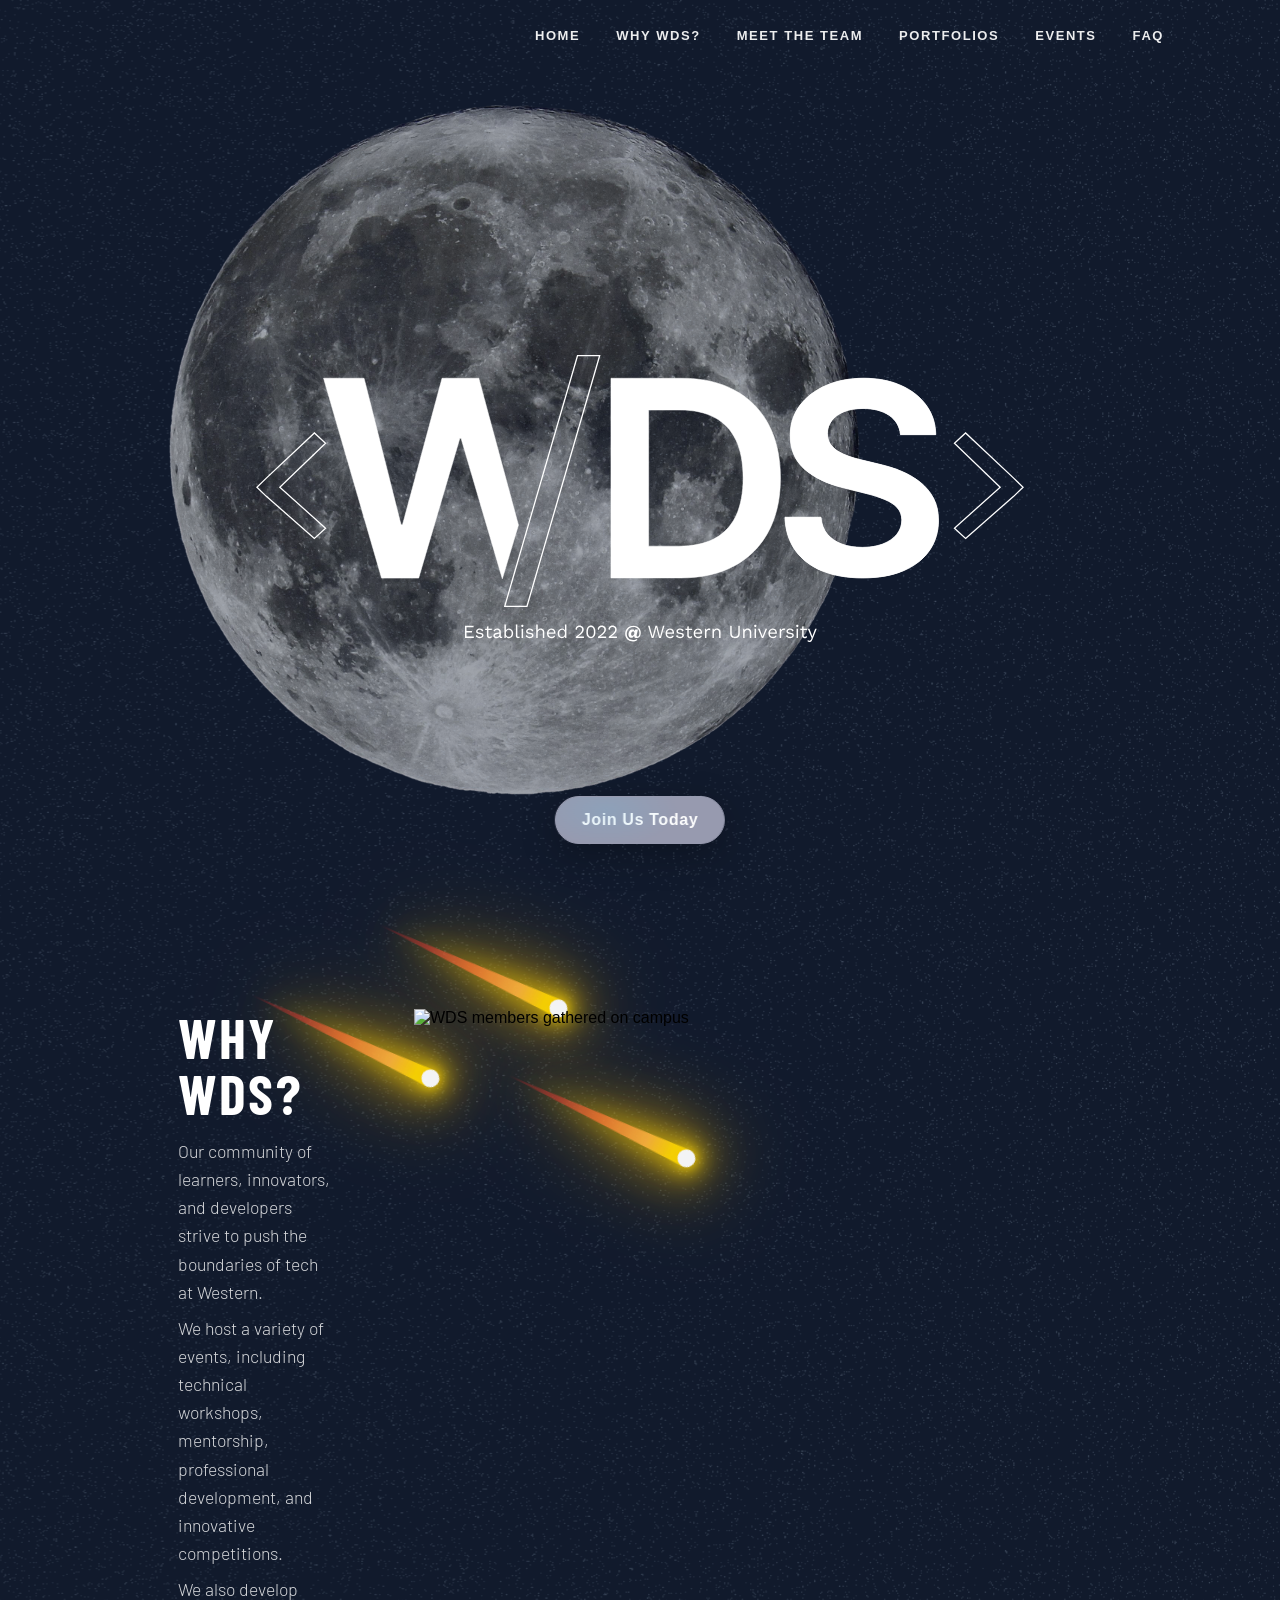
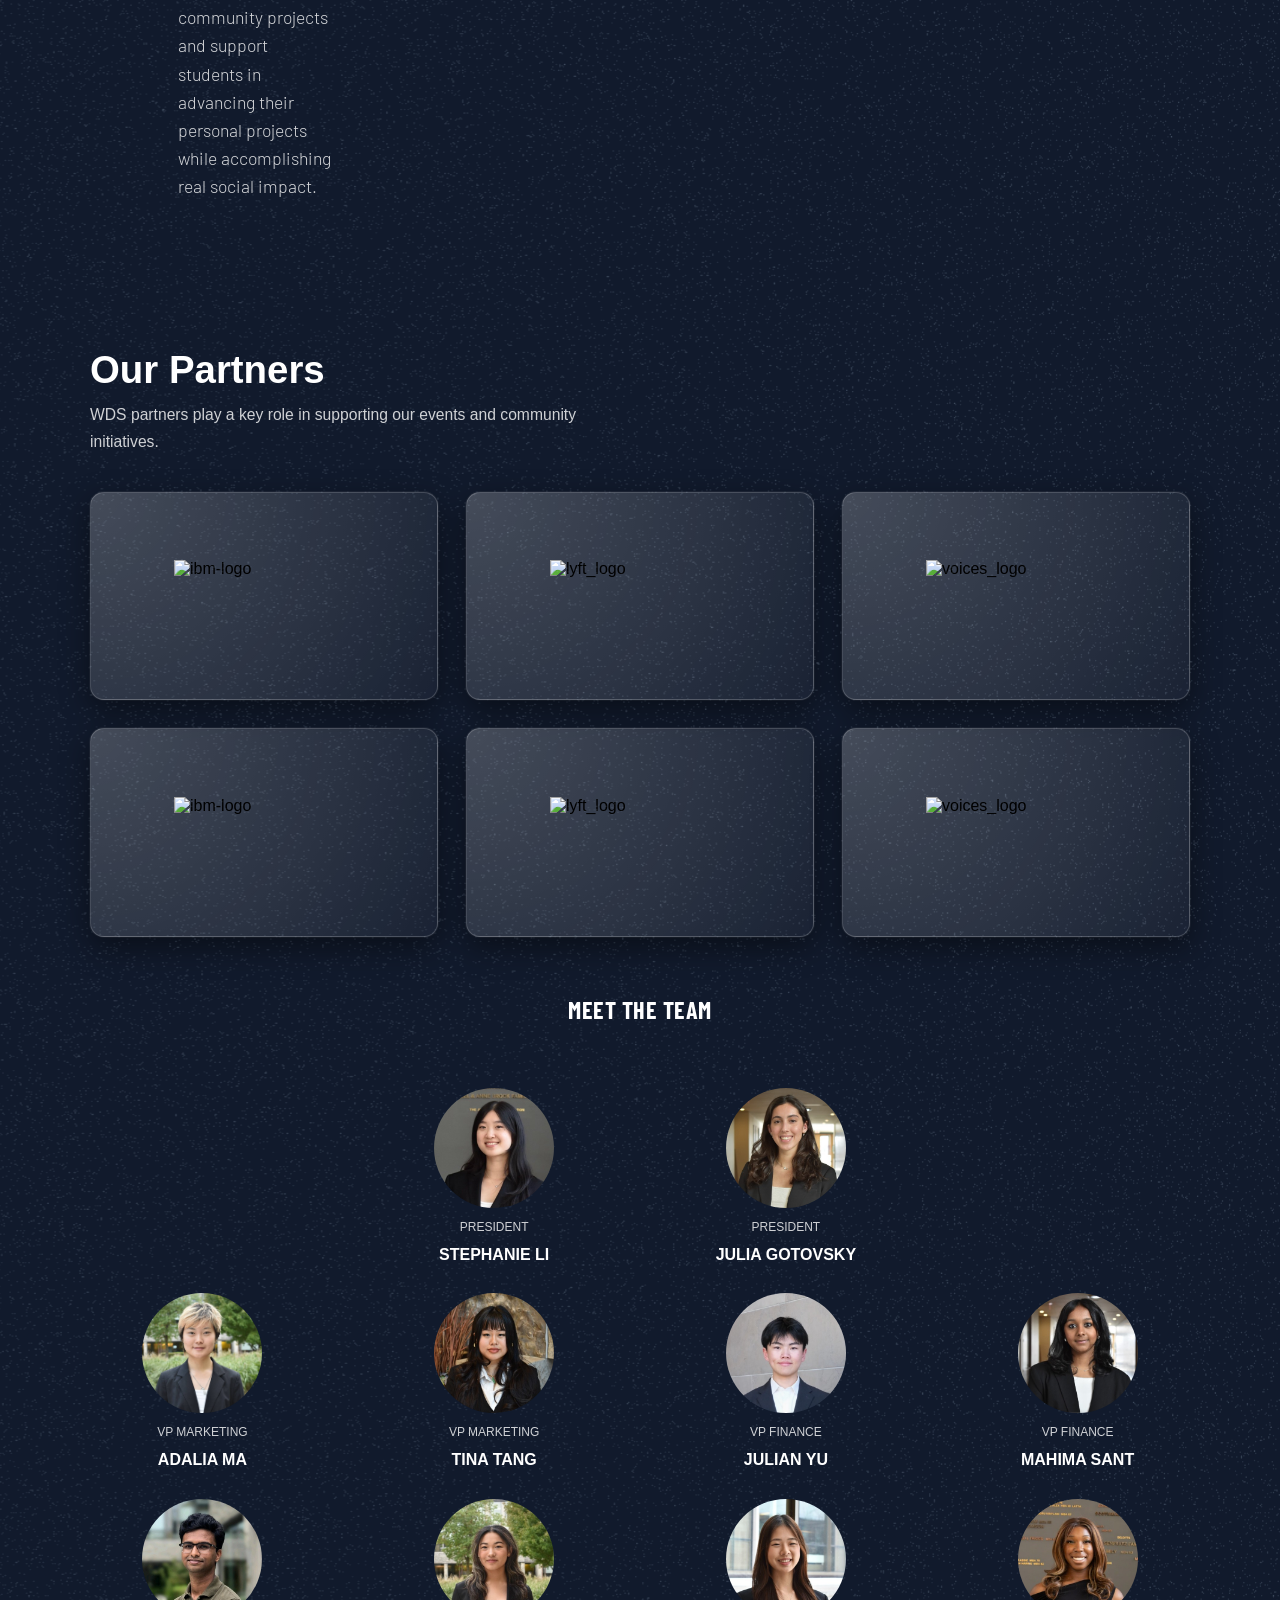
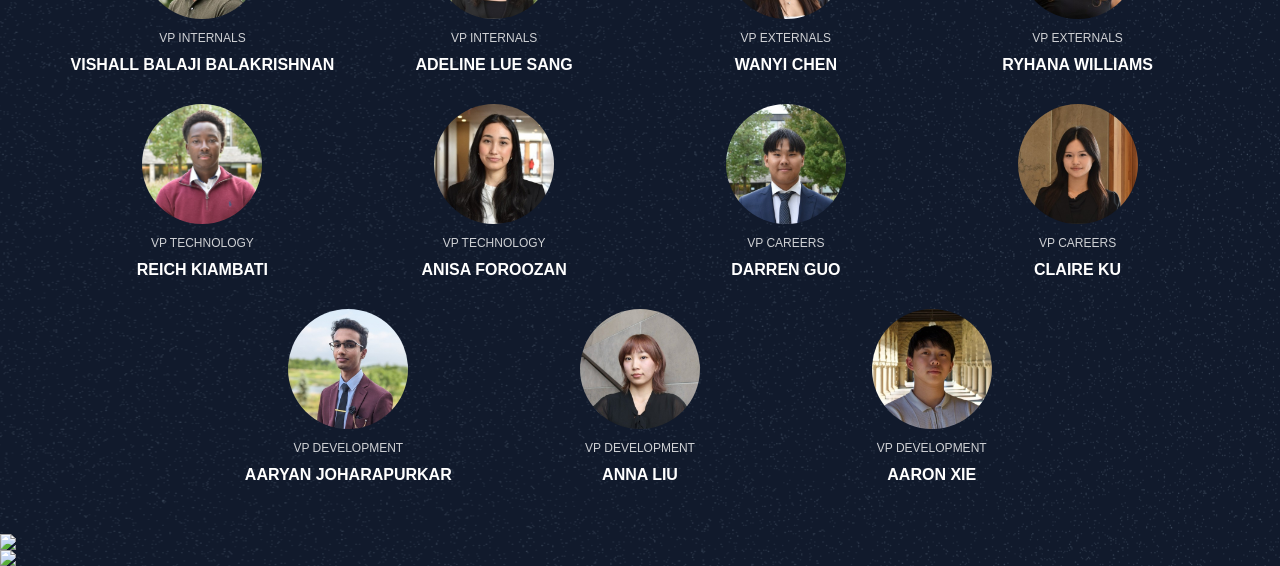
==== commit d517fd0f: "Added clouds, repositioned sponsors and meet the team" ====
--- a/index.html
+++ b/index.html
@@ -63,6 +63,39 @@
         </div>
     </section>
 
+	<!-- Sponsors Section -->
+    <section id="sponsors" class="sponsors-section">
+        <div class="sponsors-inner">
+            <header class="sponsors-header">
+                <h2 class="sponsors-title">Our Partners</h2>
+                <p class="sponsors-intro">
+                    WDS partners play a key role in supporting our events and community initiatives.
+                </p>
+            </header>
+
+            <div class="sponsors-grid" aria-label="Sponsor logos">
+                <div class="sponsor-logo-placeholder">
+					<img src="src/assets/icons/ibm-logo-transparent.png" alt="ibm-logo">
+				</div>
+                <div class="sponsor-logo-placeholder">
+					<img src="src/assets/icons/lyft_logo.png" alt="lyft_logo">
+				</div>
+                <div class="sponsor-logo-placeholder">
+					<img src="src/assets/icons/kpmg_logo.png" alt="voices_logo">
+				</div>
+				<div class="sponsor-logo-placeholder">
+					<img src="src/assets/icons/ey_logo.png" alt="ibm-logo">
+				</div>
+                <div class="sponsor-logo-placeholder">
+					<img src="src/assets/icons/voices_logo.png" alt="lyft_logo">
+				</div>
+                <div class="sponsor-logo-placeholder">
+					<img src="src/assets/icons/slido_logo.png" alt="voices_logo">
+				</div>
+            </div>
+        </div>
+    </section>
+
     <!-- Meet The Team Section -->
     <section id="team" class="wds-section">
 		<div class="team-wrapper">
@@ -166,28 +199,8 @@
 				</div>
 			</div>
 		</div>
-    </section>
-
-    <!-- Sponsors Section -->
-    <section id="sponsors" class="sponsors-section">
-        <div class="sponsors-inner">
-            <header class="sponsors-header">
-                <p class="sponsors-kicker">Our Partners</p>
-                <h2 class="sponsors-title">Sponsors</h2>
-                <p class="sponsors-intro">
-                    SheHacks+ is made possible by the generous support of our sponsors who champion student innovation and inclusive tech communities.
-                </p>
-            </header>
-
-            <div class="sponsors-grid" aria-label="Sponsor logos">
-                <div class="sponsor-logo-placeholder"></div>
-                <div class="sponsor-logo-placeholder"></div>
-                <div class="sponsor-logo-placeholder"></div>
-                <div class="sponsor-logo-placeholder"></div>
-                <div class="sponsor-logo-placeholder"></div>
-                <div class="sponsor-logo-placeholder"></div>
-            </div>
-        </div>
+		<img class="cloud-1" src="src/assets/icons/clouds04.png">
+		<img class="cloud-2" src="src/assets/icons/clouds04.png">
     </section>
 </body>
 </html>
--- a/src/styles/global.css
+++ b/src/styles/global.css
@@ -935,14 +935,19 @@
 .sponsors-grid {
   display: grid;
   grid-template-columns: repeat(3, minmax(0, 1fr));
-  gap: 28px;
+  gap: clamp(14px, 2.5vw, 28px);
 }
 
 .sponsor-logo-placeholder {
-  aspect-ratio: 9 / 9;
+  aspect-ratio: 5 / 3;
+  min-height: 110px;
   border-radius: 14px;
   border: 1px solid rgba(255, 255, 255, 0.18);
   background: radial-gradient(circle at top left, rgba(255, 255, 255, 0.22), rgba(255, 255, 255, 0.04));
+  padding: clamp(12px, 2vw, 20px);
+  display: flex;
+  align-items: center;
+  justify-content: center;
   box-shadow:
     0 10px 30px rgba(0, 0, 0, 0.45),
     0 0 0 1px rgba(255, 255, 255, 0.06);
@@ -962,6 +967,14 @@
   .sponsors-grid {
     grid-template-columns: minmax(0, 1fr);
   }
+}
+
+.sponsor-logo-placeholder img {
+  width: 100%;
+  height: 100%;
+  max-width: 180px;
+  max-height: 72px;
+  object-fit: contain;
 }
 
 /* ============================================== FAQ Accordion =========================================== */
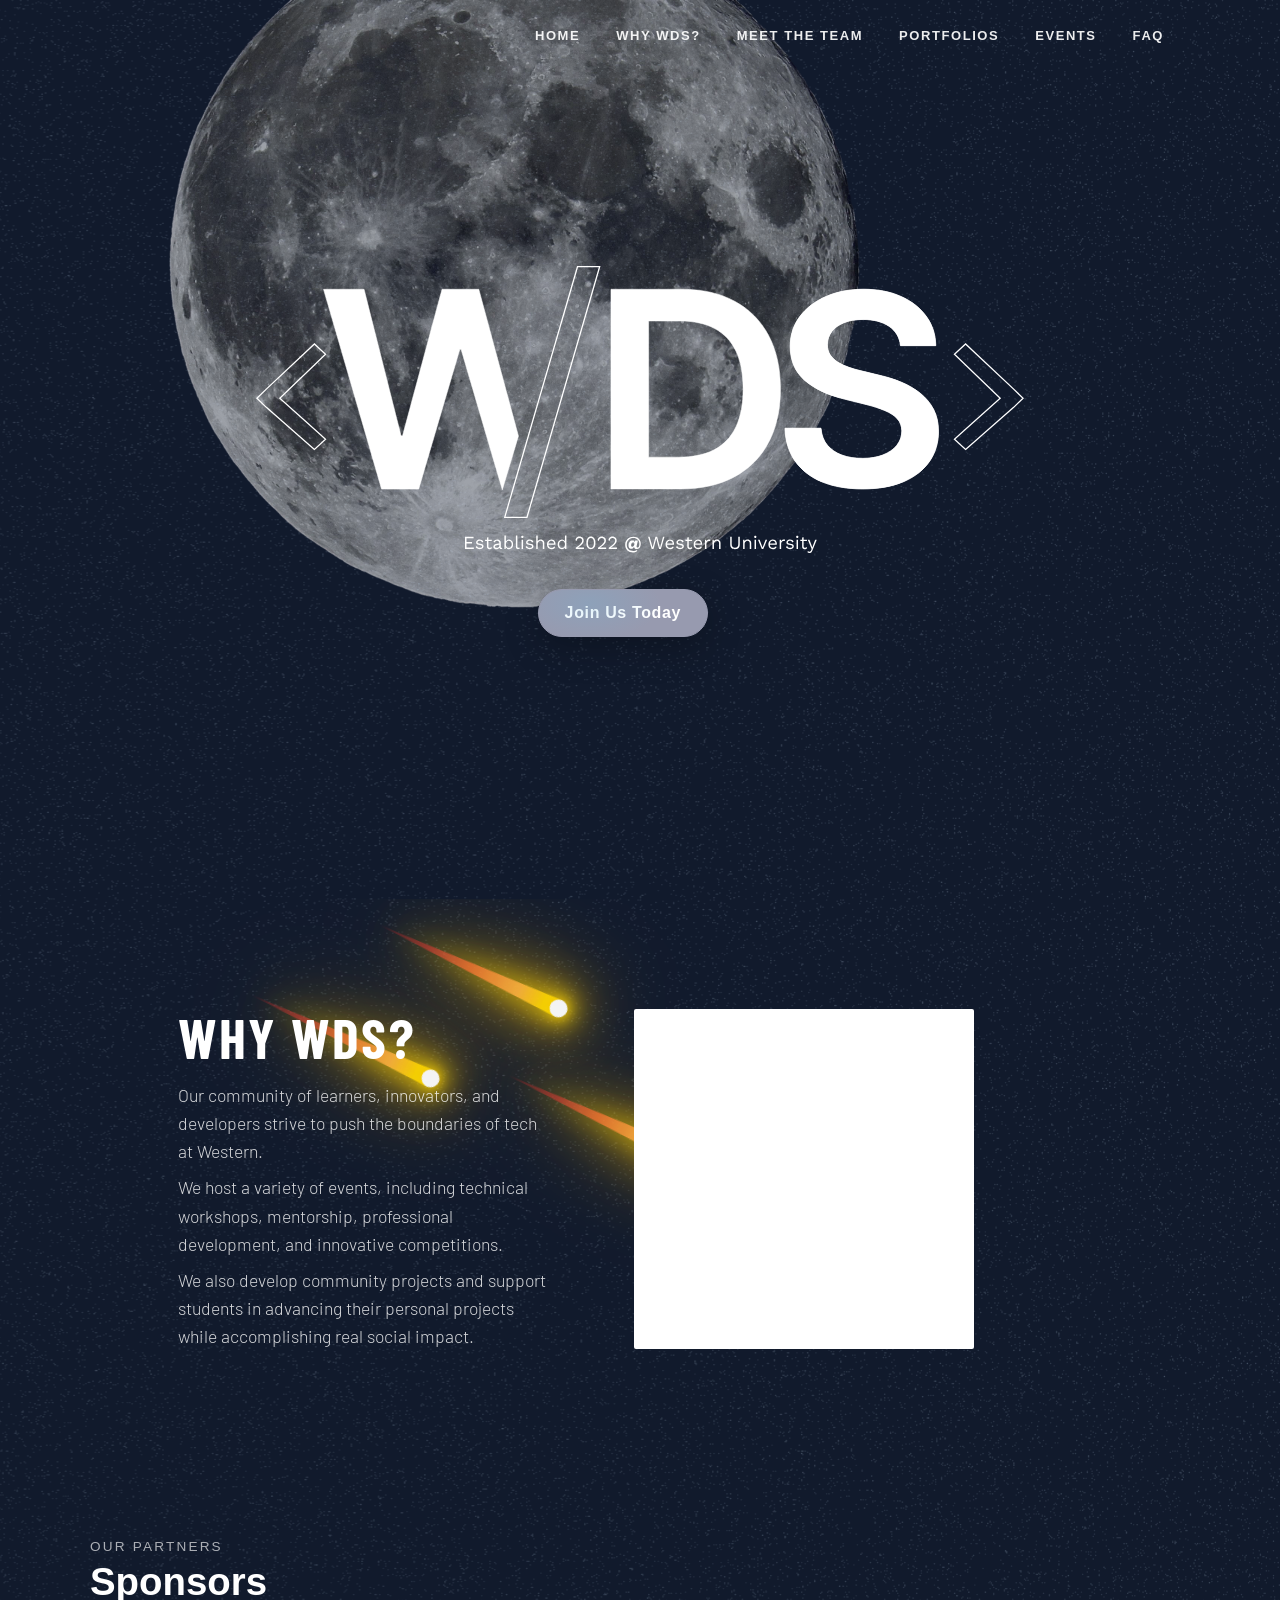
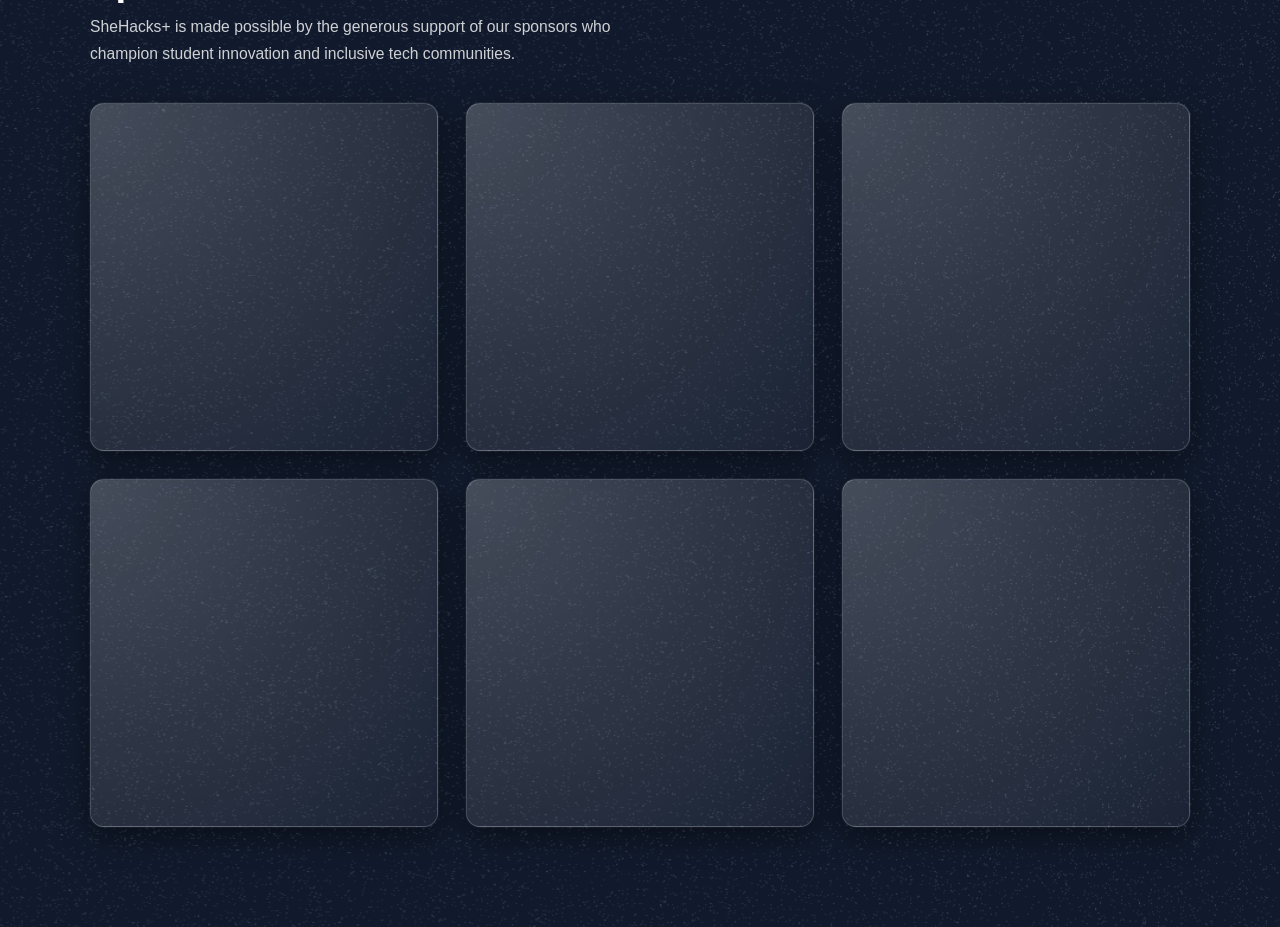
==== commit 317cbf96: "Solved moon and logo positioning issue on main page" ====
--- a/index.html
+++ b/index.html
@@ -9,32 +9,31 @@
     <link rel="stylesheet" href="src/styles/global.css">
     <script src="src/scripts/main.js" defer></script>
 </head>
-<body class="main-body">
-    <!--Nav-Bar-->
+<body class="main-body" id="page-top">    
+	<!--Nav-Bar-->
     <header class="site-header">
         <input class="menu-btn" type="checkbox" id="menu-btn" name="menu-btn" />
         <label class="menu-icon" for="menu-btn"><span class="navicon" aria-label="Hamburger menu 'icon'"></span></label>
-        <div class="container nav">
-            <nav class="links">
-                <a href="#hero">Home</a>
-                <a href="#about">Why WDS?</a>
-                <a href="#team">Meet the Team</a>
-                <a href="#portfolios">Portfolios</a>
-                <a href="src/pages/events.html">Events</a>
-                <a href="src/pages/faq.html">FAQ</a>
-            </nav>
-        </div>
+		<div class="container nav">
+    		<nav class="links">
+        		<a href="#page-top">Home</a> <a href="#about">Why WDS?</a>
+        		<a href="#team">Meet the Team</a>
+				<a href="#portfolios">Portfolios</a>
+				<a href="src/pages/events.html">Events</a>
+				<a href="src/pages/faq.html">FAQ</a>
+    		</nav>
+		</div>
         <div class="progress"><span id="progress-bar"></span></div>
     </header>
 
     <!--Hero Section-->
-    <section class="hero">
+    <section id="hero" class="hero">
         <img class="moon" src="src/assets/images/moon.png"/>
         <div class="star star1"></div>
         <div class="star star2"></div>
         <img class="grains" src="src/assets/images/grain.svg"/>
         <img src ="src\assets\icons\WDS-LOGO.svg" alt="WDS Logo" class="logo"/>
-        <a class="join-us" href="https://linktr.ee/westerndevsociety?utm_source=ig&utm_medium=social&utm_content=link_in_bio&fbclid=PAZXh0bgNhZW0CMTEAc3J0YwZhcHBfaWQMMjU2MjgxMDQwNTU4AAGnFhFkI_PDQUPcOasEkVxu6f2dlCTfxkEJt_3Q8akMleuamnrprr8hCLlinME_aem_BvWLcWvPrdjwUAHo4Vs_Rg">Join Us Today</a>
+        <a class="join-us" href="#join">Join Us Today</a>
     </section>
 
     <!-- Why WDS Section -->
@@ -52,155 +51,30 @@
                 <p>We host a variety of events, including technical workshops, mentorship, professional development, and innovative competitions.</p>
                 <p>We also develop community projects and support students in advancing their personal projects while accomplishing real social impact.</p>
             </div>
-            <div class="image-box">
-                <img
-                    src="src/assets/images/Why_WDS_Image.JPG"
-                    alt="WDS members gathered on campus"
-                    loading="eager"
-                    onerror="this.onerror=null;this.src='src/assets/images/Why_WDS_Image.jpg';"
-                >
-            </div>
+            <div class="image-box"></div>
         </div>
     </section>
 
-	<!-- Sponsors Section -->
+    <!-- Sponsors Section -->
     <section id="sponsors" class="sponsors-section">
         <div class="sponsors-inner">
             <header class="sponsors-header">
-                <h2 class="sponsors-title">Our Partners</h2>
+                <p class="sponsors-kicker">Our Partners</p>
+                <h2 class="sponsors-title">Sponsors</h2>
                 <p class="sponsors-intro">
-                    WDS partners play a key role in supporting our events and community initiatives.
+                    SheHacks+ is made possible by the generous support of our sponsors who champion student innovation and inclusive tech communities.
                 </p>
             </header>
 
             <div class="sponsors-grid" aria-label="Sponsor logos">
-                <div class="sponsor-logo-placeholder">
-					<img src="src/assets/icons/ibm-logo-transparent.png" alt="ibm-logo">
-				</div>
-                <div class="sponsor-logo-placeholder">
-					<img src="src/assets/icons/lyft_logo.png" alt="lyft_logo">
-				</div>
-                <div class="sponsor-logo-placeholder">
-					<img src="src/assets/icons/kpmg_logo.png" alt="voices_logo">
-				</div>
-				<div class="sponsor-logo-placeholder">
-					<img src="src/assets/icons/ey_logo.png" alt="ibm-logo">
-				</div>
-                <div class="sponsor-logo-placeholder">
-					<img src="src/assets/icons/voices_logo.png" alt="lyft_logo">
-				</div>
-                <div class="sponsor-logo-placeholder">
-					<img src="src/assets/icons/slido_logo.png" alt="voices_logo">
-				</div>
+                <div class="sponsor-logo-placeholder"></div>
+                <div class="sponsor-logo-placeholder"></div>
+                <div class="sponsor-logo-placeholder"></div>
+                <div class="sponsor-logo-placeholder"></div>
+                <div class="sponsor-logo-placeholder"></div>
+                <div class="sponsor-logo-placeholder"></div>
             </div>
         </div>
     </section>
-
-    <!-- Meet The Team Section -->
-    <section id="team" class="wds-section">
-		<div class="team-wrapper">
-			<h2 class="team-heading">Meet The Team</h2>
-			<div class="spacer-lg"></div>
-
-			<div class="team-grid">
-				<!-- Row 1 (2 centered) -->
-				<div class="member">
-					<a href="https://www.linkedin.com/in/stephanieli802/" target="_blank"><img class="avatar" src="src/assets/images/Exec/Co-pres1.png" alt="President"></a>
-					<p class="role">President</p>
-					<p class="name">Stephanie Li</p>
-				</div>
-				<div class="member">
-					<a href="https://www.linkedin.com/in/julia-gotovsky/" target="_blank"><img class="avatar" src="src/assets/images/Exec/Co-pres2.png" alt="Co-president"></a>
-					<p class="role">President</p>
-					<p class="name">Julia Gotovsky</p>
-				</div>
-
-				<!-- Row 2 (4 members) -->
-				<div class="member">
-					<a href="https://www.linkedin.com/in/adaliama/" target="_blank"><img class="avatar" src="src/assets/images/Exec/Marketing1.jpg" alt="VP Marketing"></a>
-					<p class="role">VP Marketing</p>
-					<p class="name">Adalia Ma</p>
-				</div>
-				<div class="member">
-					<a href="https://www.linkedin.com/in/tina-ttang/" target="_blank"><img class="avatar" src="src/assets/images/Exec/Marketing2.png" alt="VP Marketing"></a>
-					<p class="role">VP Marketing</p>
-					<p class="name">Tina Tang</p>
-				</div>
-				<div class="member">
-					<a href="https://www.linkedin.com/in/zhilunyu/" target="_blank"><img class="avatar" src="src/assets/images/Exec/VPFinance1.png" alt="VP Finance"></a>
-					<p class="role">VP Finance</p>
-					<p class="name">Julian Yu</p>
-				</div>
-				<div class="member">
-					<a href="https://www.linkedin.com/in/mahima-sant-bb78a8213/" target="_blank"><img class="avatar" src="src/assets/images/Exec/VPFinance2.png" alt="VP Finance"></a>
-					<p class="role">VP Finance</p>
-					<p class="name">Mahima Sant</p>
-				</div>
-
-				<!-- Row 3 (4 members) -->
-				<div class="member">
-					<a href="https://www.linkedin.com/in/vishallbalaji/" target="_blank"><img class="avatar" src="src/assets/images/Exec/VPInternals1.png" alt="VP Internals"></a>
-					<p class="role">VP Internals</p>
-					<p class="name">Vishall Balaji Balakrishnan</p>
-				</div>
-				<div class="member">
-					<a href="https://www.linkedin.com/in/adeline-lue-sang/" target="_blank"><img class="avatar" src="src/assets/images/Exec/VPInternals2.png" alt="VP Internals"></a>
-					<p class="role">VP Internals</p>
-					<p class="name">Adeline Lue Sang</p>
-				</div>
-				<div class="member">
-					<a href="https://www.linkedin.com/in/wanyichen946/" target="_blank"><img class="avatar" src="src/assets/images/Exec/VPExternal1.png" alt="VP Externals"></a>
-					<p class="role">VP Externals</p>
-					<p class="name">Wanyi Chen</p>
-				</div>
-				<div class="member">
-					<a href="https://www.linkedin.com/in/ryhana-williams-42b8882b1/" target="_blank"><img class="avatar" src="src/assets/images/Exec/VPExternal2.png" alt="VP Externals"></a>
-					<p class="role">VP Externals</p>
-					<p class="name">Ryhana Williams</p>
-				</div>
-
-				<!-- Row 4 (4 members) -->
-                <div class="member">
-					<a href="https://www.linkedin.com/in/reichkiambati/" target="_blank"><img class="avatar" src="src/assets/images/Exec/VPTech1.jpg" alt="VP Technology"></a>
-					<p class="role">VP Technology</p>
-					<p class="name">Reich Kiambati</p>
-				</div>
-				<div class="member">
-					<a href="https://www.linkedin.com/in/anisaforoozan/" target="_blank"><img class="avatar" src="src/assets/images/Exec/VPTech2.png" alt="VP Technology"></a>
-					<p class="role">VP Technology</p>
-					<p class="name">Anisa Foroozan</p>
-				</div>
-				<div class="member">
-					<a href="https://www.linkedin.com/in/darrenguo1/" target="_blank"><img class="avatar" src="src/assets/images/Exec/VPCareers1.png" alt="VP Careers"></a>
-					<p class="role">VP Careers</p>
-					<p class="name">Darren Guo</p>
-				</div>
-				<div class="member">
-					<a href="https://www.linkedin.com/in/claire-ku05/" target="_blank"><img class="avatar" src="src/assets/images/Exec/VPCareers2.png" alt="VP Careers"></a>
-					<p class="role">VP Careers</p>
-					<p class="name">Claire Ku</p>
-				</div>
-
-				<!-- Row 5 (3 members) -->
-				<div class="member">
-					<a href="https://www.linkedin.com/in/aaryanj/" target="_blank"><img class="avatar" src="src/assets/images/Exec/VPDev1.png" alt="VP Development"></a>
-					<p class="role">VP Development</p>
-					<p class="name">Aaryan Joharapurkar</p>
-				</div>
-				<div class="member">
-					<a href="https://www.linkedin.com/in/annaliu548/" target="_blank"><img class="avatar" src="src/assets/images/Exec/VPDev2.png" alt="VP Development"></a>
-					<p class="role">VP Development</p>
-					<p class="name">Anna Liu</p>
-				</div>
-				<div class="member">
-					<a href="https://www.linkedin.com/in/-aaron-xie/" target="_blank"><img class="avatar" src="src/assets/images/Exec/VPDev3.png" alt="VP Development"></a>
-					<p class="role">VP Development</p>
-					<p class="name">Aaron Xie</p>
-				</div>
-			</div>
-		</div>
-		<img class="cloud-1" src="src/assets/icons/clouds04.png">
-		<img class="cloud-2" src="src/assets/icons/clouds04.png">
-    </section>
 </body>
 </html>
--- a/src/styles/global.css
+++ b/src/styles/global.css
@@ -312,7 +312,7 @@
 
 .moon{
     position: absolute;
-    top: 0%;
+    top: -12%!important;
     width: 889px;
     height: 915px;
     left: 9%;
@@ -714,8 +714,7 @@
   width: 100%;
   min-height: 560px;
   background-repeat: no-repeat;
-  overflow: visible;
-  z-index: 3; /* allow shooting stars to render across section boundaries */
+  overflow: hidden;
   display: flex;
   flex-direction: column;
   justify-content: flex-start;
@@ -740,7 +739,6 @@
   height: 18px;
   transform: rotate(25deg);
   opacity: 0.95;
-  z-index: 1; /* keep above backgrounds, below content */
   filter: drop-shadow(0 0 12px rgba(255, 215, 0, 0.95)) drop-shadow(0 0 24px rgba(255, 200, 0, 0.8)) drop-shadow(0 0 40px rgba(255, 180, 0, 0.6));
 }
 
@@ -835,16 +833,12 @@
 }
 
 .wds-section .image-box {
-  width: min(560px, 100%);
+  width: 340px;
+  height: 340px;
+  background: #fff;
   flex-shrink: 0;
   border-radius: 2px;
   margin-left: 40px;
-}
-
-.wds-section .image-box img {
-  width: 100%;
-  height: auto;
-  display: block;
 }
 
 
@@ -868,7 +862,8 @@
   }
 
   .wds-section .image-box{
-    width: min(560px, 100%);
+    width: 260px;
+    height: 260px;
     margin-left: 0;
   }
 }
@@ -892,7 +887,8 @@
   }
 
   .wds-section .image-box{
-    width: 100%;
+    width: 220px;
+    height: 220px;
     margin-left: 0;
   }
 }
@@ -935,19 +931,14 @@
 .sponsors-grid {
   display: grid;
   grid-template-columns: repeat(3, minmax(0, 1fr));
-  gap: clamp(14px, 2.5vw, 28px);
+  gap: 28px;
 }
 
 .sponsor-logo-placeholder {
-  aspect-ratio: 5 / 3;
-  min-height: 110px;
+  aspect-ratio: 9 / 9;
   border-radius: 14px;
   border: 1px solid rgba(255, 255, 255, 0.18);
   background: radial-gradient(circle at top left, rgba(255, 255, 255, 0.22), rgba(255, 255, 255, 0.04));
-  padding: clamp(12px, 2vw, 20px);
-  display: flex;
-  align-items: center;
-  justify-content: center;
   box-shadow:
     0 10px 30px rgba(0, 0, 0, 0.45),
     0 0 0 1px rgba(255, 255, 255, 0.06);
@@ -967,14 +958,6 @@
   .sponsors-grid {
     grid-template-columns: minmax(0, 1fr);
   }
-}
-
-.sponsor-logo-placeholder img {
-  width: 100%;
-  height: 100%;
-  max-width: 180px;
-  max-height: 72px;
-  object-fit: contain;
 }
 
 /* ============================================== FAQ Accordion =========================================== */
@@ -1218,188 +1201,3 @@
     padding-right: 0;
   }
 }
-
-/* Reich - Trying some minor adjustements to see if i can fix some bugs */
-
-html, body {
-  overflow-x: hidden;
-  overflow-x: clip;
-}
-
-.hero {
-  position: relative;
-  overflow-x: clip;
-}
-
-.hero .join-us {
-  position: absolute !important;
-  left: 50% !important;
-  top: auto !important;
-  bottom: clamp(110px, 25vh, 145px) !important;
-  transform: translateX(-50%) !important;
-  margin: 0 !important;
-}
-
-.hero .join-us:hover {
-  transform: translateX(-50%) translateY(-1px) !important;
-}
-/* ================================================================================================ Meet the Team ====================================================================================================== */
-
-#team {
-  text-align: center;
-}
-
-#team .team-heading {
-  font-family: 'Barlow Condensed', system-ui, -apple-system, Segoe UI, Roboto, Arial, sans-serif;
-  font-weight: 700;
-  letter-spacing: 0.02em;
-  text-transform: uppercase;
-  margin: 0;
-  color: #ffffff;
-}
-
-#team .team-wrapper {
-  max-width: 1200px;
-  margin: 0 auto;
-  padding: 48px 20px;
-  display: grid;
-  row-gap: 28px;
-  justify-items: center;
-}
-
-#team .team-grid {
-  display: grid;
-  grid-template-columns: repeat(4, minmax(0, 1fr));
-  gap: 28px 28px;
-  width: 100%;
-}
-
-/* Center the first row of two members in a 4-column layout */
-#team .team-grid > .member:nth-child(1) {
-  grid-row: 1;
-  grid-column: 2;
-}
-
-#team .team-grid > .member:nth-child(2) {
-  grid-row: 1;
-  grid-column: 3;
-}
-
-/* Force a 2 / 4 / 4 / 4 / 3 arrangement */
-#team .team-grid > .member:nth-child(3),
-#team .team-grid > .member:nth-child(4),
-#team .team-grid > .member:nth-child(5),
-#team .team-grid > .member:nth-child(6) {
-  grid-row: 2;
-}
-
-#team .team-grid > .member:nth-child(7),
-#team .team-grid > .member:nth-child(8),
-#team .team-grid > .member:nth-child(9),
-#team .team-grid > .member:nth-child(10) {
-  grid-row: 3;
-}
-
-#team .team-grid > .member:nth-child(11),
-#team .team-grid > .member:nth-child(12),
-#team .team-grid > .member:nth-child(13),
-#team .team-grid > .member:nth-child(14) {
-  grid-row: 4;
-}
-
-#team .team-grid > .member:nth-child(15),
-#team .team-grid > .member:nth-child(16),
-#team .team-grid > .member:nth-child(17) {
-  grid-row: 5;
-}
-
-#team .team-grid > .member:nth-child(15) {
-  grid-column: 1 / 3;
-}
-
-#team .team-grid > .member:nth-child(16) {
-  grid-column: 2 / 4;
-}
-
-#team .team-grid > .member:nth-child(17) {
-  grid-column: 3 / 5;
-}
-
-#team .member {
-  display: grid;
-  justify-items: center;
-  row-gap: 10px;
-}
-
-#team .avatar {
-  width: 120px;
-  height: 120px;
-  border-radius: 50%;
-  background: #d9d9d9;
-  display: block;
-  object-fit: cover;
-  object-position: center;
-}
-
-#team .role {
-  text-transform: uppercase;
-  font-size: 12px;
-  line-height: 1.2;
-  opacity: 0.8;
-  margin: 2px 0 0 0;
-  color: #ffffff;
-}
-
-#team .name {
-  text-transform: uppercase;
-  font-size: 16px;
-  line-height: 1.3;
-  font-weight: 700;
-  margin: 0;
-  color: #ffffff;
-}
-
-#team .spacer-lg {
-  height: 8px;
-}
-
-@media (max-width: 900px) {
-  #team .team-grid {
-    grid-template-columns: repeat(2, minmax(0, 1fr));
-  }
-
-  /* Let auto-flow handle positions on small screens */
-  #team .team-grid > .member {
-    grid-column: auto !important;
-    grid-row: auto !important;
-  }
-
-  #team .avatar {
-    width: 110px;
-    height: 110px;
-  }
-}
-
-@media (max-width: 550px) {
-  #team .team-wrapper {
-    padding: 40px 16px;
-  }
-
-  #team .team-grid {
-    grid-template-columns: 1fr;
-    gap: 22px 18px;
-  }
-
-  #team .avatar {
-    width: 100px;
-    height: 100px;
-  }
-
-  #team .name {
-    font-size: 15px;
-  }
-
-  #team .role {
-    font-size: 11px;
-  }
-}
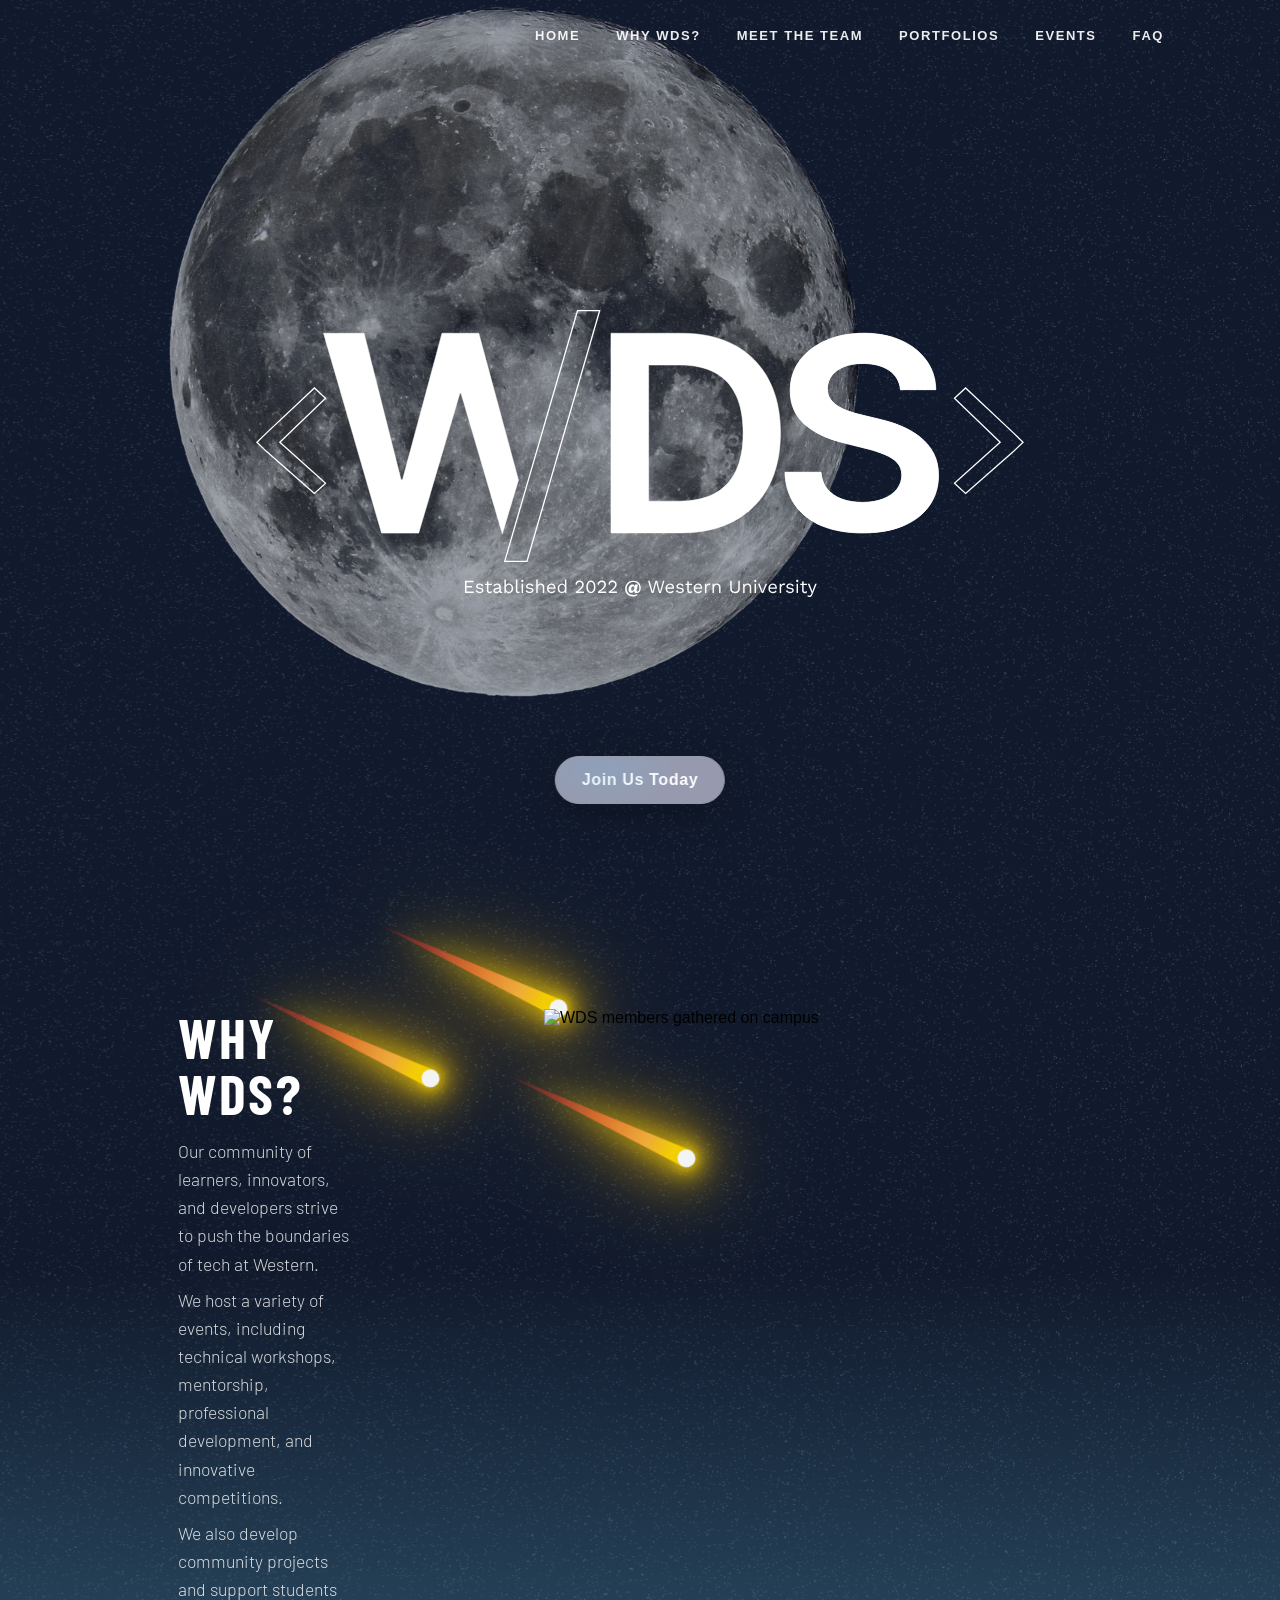
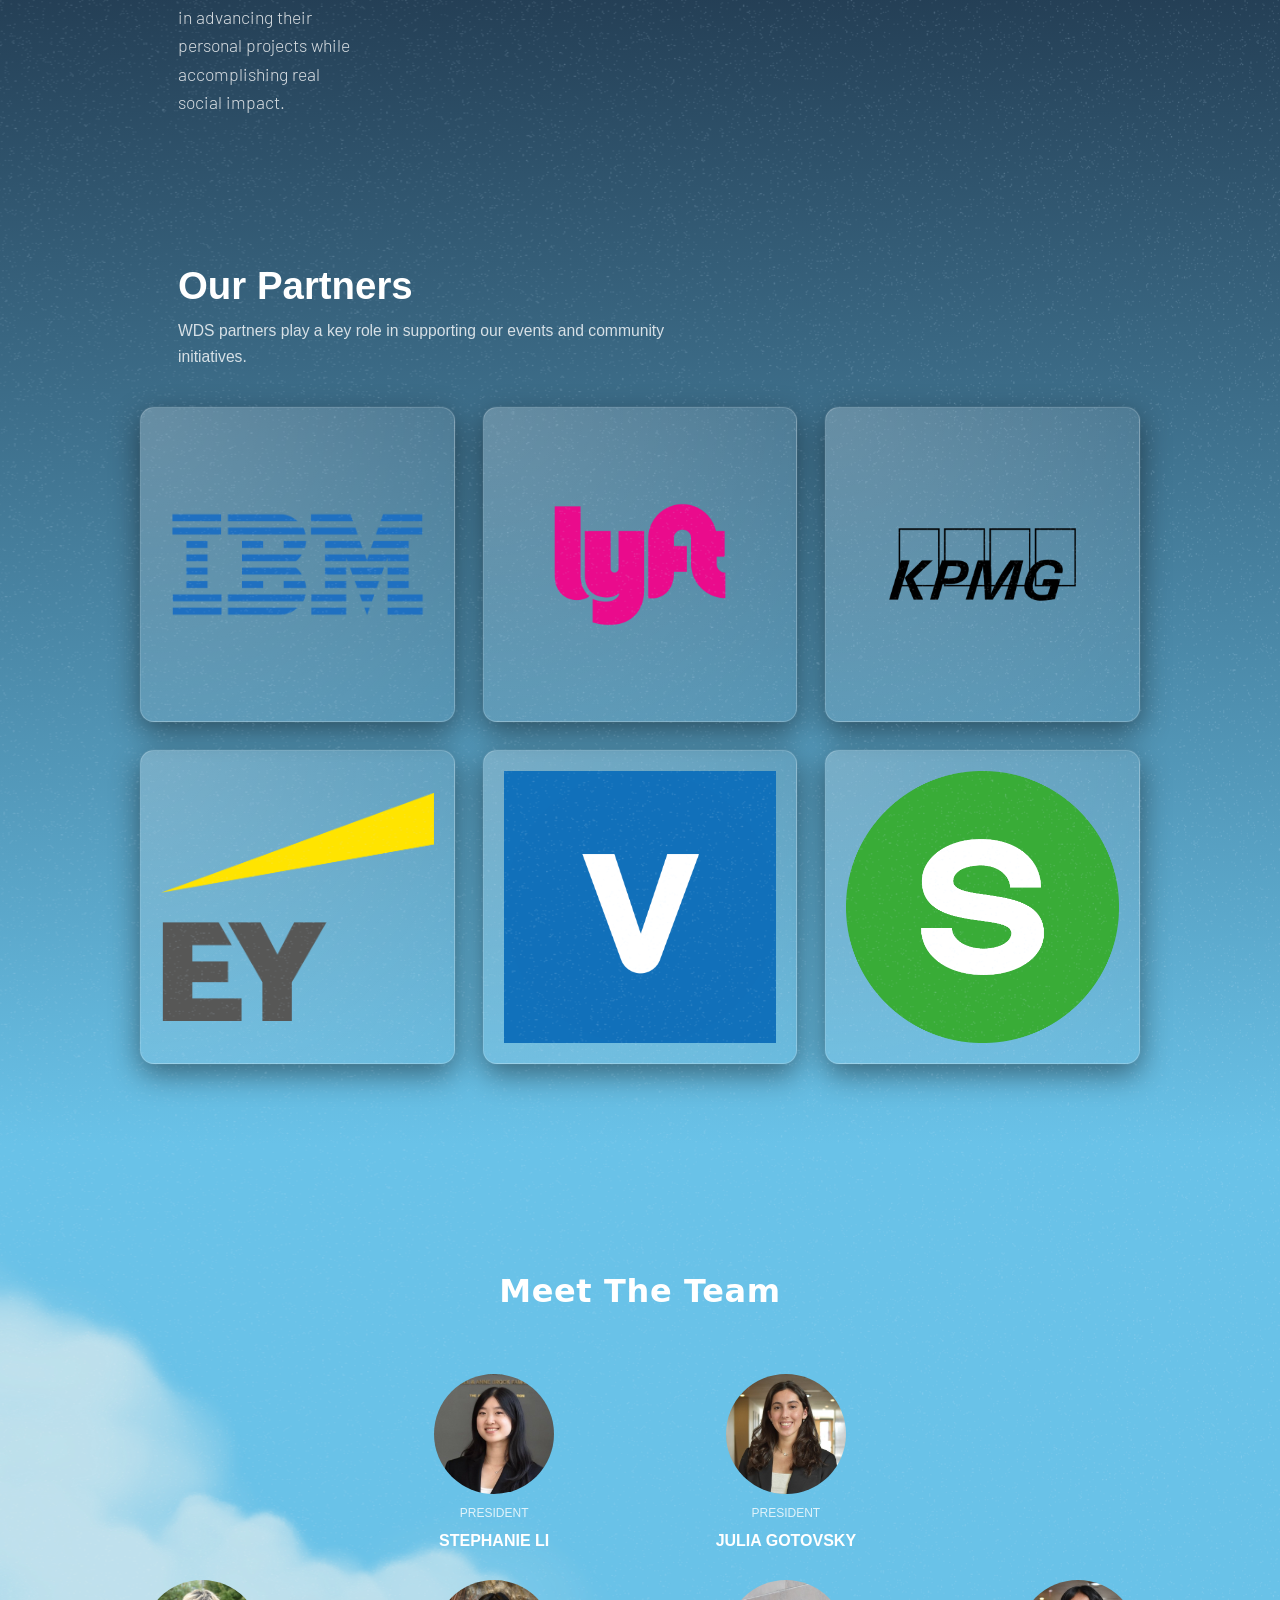
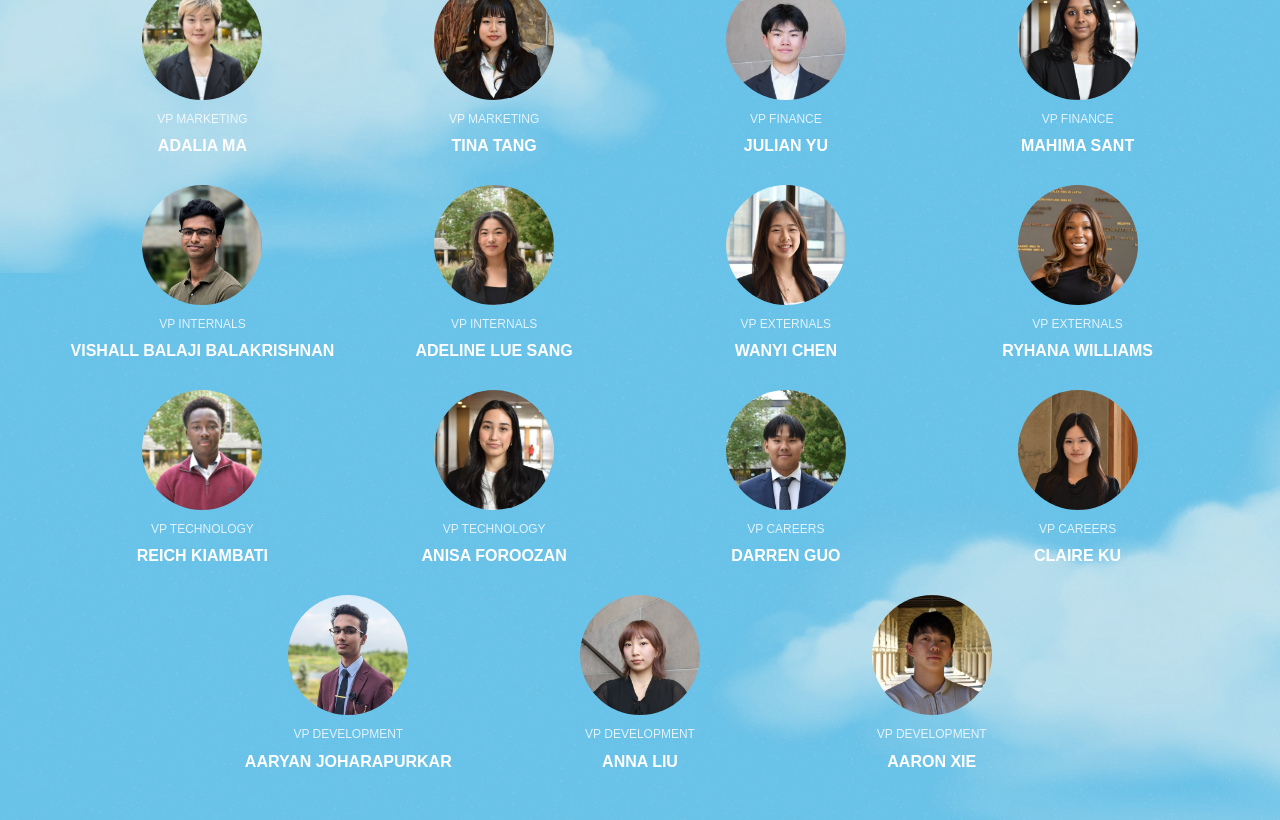
==== commit f3750577: "Solved moon and logo positioning issue on main page" ====
--- a/index.html
+++ b/index.html
@@ -9,12 +9,12 @@
     <link rel="stylesheet" href="src/styles/global.css">
     <script src="src/scripts/main.js" defer></script>
 </head>
-<body class="main-body" id="page-top">    
-	<!--Nav-Bar-->
+<body class="main-body" id="page-top">
+    <!--Nav-Bar-->
     <header class="site-header">
         <input class="menu-btn" type="checkbox" id="menu-btn" name="menu-btn" />
         <label class="menu-icon" for="menu-btn"><span class="navicon" aria-label="Hamburger menu 'icon'"></span></label>
-		<div class="container nav">
+        <div class="container nav">
     		<nav class="links">
         		<a href="#page-top">Home</a> <a href="#about">Why WDS?</a>
         		<a href="#team">Meet the Team</a>
@@ -27,13 +27,13 @@
     </header>
 
     <!--Hero Section-->
-    <section id="hero" class="hero">
+    <section class="hero">
         <img class="moon" src="src/assets/images/moon.png"/>
         <div class="star star1"></div>
         <div class="star star2"></div>
         <img class="grains" src="src/assets/images/grain.svg"/>
         <img src ="src\assets\icons\WDS-LOGO.svg" alt="WDS Logo" class="logo"/>
-        <a class="join-us" href="#join">Join Us Today</a>
+        <a class="join-us" href="https://linktr.ee/westerndevsociety?utm_source=ig&utm_medium=social&utm_content=link_in_bio&fbclid=PAZXh0bgNhZW0CMTEAc3J0YwZhcHBfaWQMMjU2MjgxMDQwNTU4AAGnFhFkI_PDQUPcOasEkVxu6f2dlCTfxkEJt_3Q8akMleuamnrprr8hCLlinME_aem_BvWLcWvPrdjwUAHo4Vs_Rg">Join Us Today</a>
     </section>
 
     <!-- Why WDS Section -->
@@ -51,30 +51,155 @@
                 <p>We host a variety of events, including technical workshops, mentorship, professional development, and innovative competitions.</p>
                 <p>We also develop community projects and support students in advancing their personal projects while accomplishing real social impact.</p>
             </div>
-            <div class="image-box"></div>
+            <div class="image-box">
+                <img
+                    src="src/assets/images/Why_WDS_Image.JPG"
+                    alt="WDS members gathered on campus"
+                    loading="eager"
+                    onerror="this.onerror=null;this.src='src/assets/images/Why_WDS_Image.jpg';"
+                >
+            </div>
         </div>
     </section>
 
-    <!-- Sponsors Section -->
+	<!-- Sponsors Section -->
     <section id="sponsors" class="sponsors-section">
         <div class="sponsors-inner">
             <header class="sponsors-header">
-                <p class="sponsors-kicker">Our Partners</p>
-                <h2 class="sponsors-title">Sponsors</h2>
+                <h2 class="sponsors-title">Our Partners</h2>
                 <p class="sponsors-intro">
-                    SheHacks+ is made possible by the generous support of our sponsors who champion student innovation and inclusive tech communities.
+                    WDS partners play a key role in supporting our events and community initiatives.
                 </p>
             </header>
 
             <div class="sponsors-grid" aria-label="Sponsor logos">
-                <div class="sponsor-logo-placeholder"></div>
-                <div class="sponsor-logo-placeholder"></div>
-                <div class="sponsor-logo-placeholder"></div>
-                <div class="sponsor-logo-placeholder"></div>
-                <div class="sponsor-logo-placeholder"></div>
-                <div class="sponsor-logo-placeholder"></div>
+                <div class="sponsor-logo-placeholder">
+					<img src="src/assets/icons/ibm-logo-transparent.png" alt="ibm-logo">
+				</div>
+                <div class="sponsor-logo-placeholder">
+					<img src="src/assets/icons/lyft_logo.png" alt="lyft_logo">
+				</div>
+                <div class="sponsor-logo-placeholder">
+					<img src="src/assets/icons/kpmg_logo.png" alt="voices_logo">
+				</div>
+				<div class="sponsor-logo-placeholder">
+					<img src="src/assets/icons/ey_logo.png" alt="ibm-logo">
+				</div>
+                <div class="sponsor-logo-placeholder">
+					<img src="src/assets/icons/voices_logo.png" alt="lyft_logo">
+				</div>
+                <div class="sponsor-logo-placeholder">
+					<img src="src/assets/icons/slido_logo.png" alt="voices_logo">
+				</div>
             </div>
         </div>
     </section>
+
+    <!-- Meet The Team Section -->
+    <section id="team" class="wds-section">
+		<div class="team-wrapper">
+			<h2 class="team-heading">Meet The Team</h2>
+			<div class="spacer-lg"></div>
+
+			<div class="team-grid">
+				<!-- Row 1 (2 centered) -->
+				<div class="member">
+					<a href="https://www.linkedin.com/in/stephanieli802/" target="_blank"><img class="avatar" src="src/assets/images/Exec/Co-pres1.png" alt="President"></a>
+					<p class="role">President</p>
+					<p class="name">Stephanie Li</p>
+				</div>
+				<div class="member">
+					<a href="https://www.linkedin.com/in/julia-gotovsky/" target="_blank"><img class="avatar" src="src/assets/images/Exec/Co-pres2.png" alt="Co-president"></a>
+					<p class="role">President</p>
+					<p class="name">Julia Gotovsky</p>
+				</div>
+
+				<!-- Row 2 (4 members) -->
+				<div class="member">
+					<a href="https://www.linkedin.com/in/adaliama/" target="_blank"><img class="avatar" src="src/assets/images/Exec/Marketing1.jpg" alt="VP Marketing"></a>
+					<p class="role">VP Marketing</p>
+					<p class="name">Adalia Ma</p>
+				</div>
+				<div class="member">
+					<a href="https://www.linkedin.com/in/tina-ttang/" target="_blank"><img class="avatar" src="src/assets/images/Exec/Marketing2.png" alt="VP Marketing"></a>
+					<p class="role">VP Marketing</p>
+					<p class="name">Tina Tang</p>
+				</div>
+				<div class="member">
+					<a href="https://www.linkedin.com/in/zhilunyu/" target="_blank"><img class="avatar" src="src/assets/images/Exec/VPFinance1.png" alt="VP Finance"></a>
+					<p class="role">VP Finance</p>
+					<p class="name">Julian Yu</p>
+				</div>
+				<div class="member">
+					<a href="https://www.linkedin.com/in/mahima-sant-bb78a8213/" target="_blank"><img class="avatar" src="src/assets/images/Exec/VPFinance2.png" alt="VP Finance"></a>
+					<p class="role">VP Finance</p>
+					<p class="name">Mahima Sant</p>
+				</div>
+
+				<!-- Row 3 (4 members) -->
+				<div class="member">
+					<a href="https://www.linkedin.com/in/vishallbalaji/" target="_blank"><img class="avatar" src="src/assets/images/Exec/VPInternals1.png" alt="VP Internals"></a>
+					<p class="role">VP Internals</p>
+					<p class="name">Vishall Balaji Balakrishnan</p>
+				</div>
+				<div class="member">
+					<a href="https://www.linkedin.com/in/adeline-lue-sang/" target="_blank"><img class="avatar" src="src/assets/images/Exec/VPInternals2.png" alt="VP Internals"></a>
+					<p class="role">VP Internals</p>
+					<p class="name">Adeline Lue Sang</p>
+				</div>
+				<div class="member">
+					<a href="https://www.linkedin.com/in/wanyichen946/" target="_blank"><img class="avatar" src="src/assets/images/Exec/VPExternal1.png" alt="VP Externals"></a>
+					<p class="role">VP Externals</p>
+					<p class="name">Wanyi Chen</p>
+				</div>
+				<div class="member">
+					<a href="https://www.linkedin.com/in/ryhana-williams-42b8882b1/" target="_blank"><img class="avatar" src="src/assets/images/Exec/VPExternal2.png" alt="VP Externals"></a>
+					<p class="role">VP Externals</p>
+					<p class="name">Ryhana Williams</p>
+				</div>
+
+				<!-- Row 4 (4 members) -->
+                <div class="member">
+					<a href="https://www.linkedin.com/in/reichkiambati/" target="_blank"><img class="avatar" src="src/assets/images/Exec/VPTech1.jpg" alt="VP Technology"></a>
+					<p class="role">VP Technology</p>
+					<p class="name">Reich Kiambati</p>
+				</div>
+				<div class="member">
+					<a href="https://www.linkedin.com/in/anisaforoozan/" target="_blank"><img class="avatar" src="src/assets/images/Exec/VPTech2.png" alt="VP Technology"></a>
+					<p class="role">VP Technology</p>
+					<p class="name">Anisa Foroozan</p>
+				</div>
+				<div class="member">
+					<a href="https://www.linkedin.com/in/darrenguo1/" target="_blank"><img class="avatar" src="src/assets/images/Exec/VPCareers1.png" alt="VP Careers"></a>
+					<p class="role">VP Careers</p>
+					<p class="name">Darren Guo</p>
+				</div>
+				<div class="member">
+					<a href="https://www.linkedin.com/in/claire-ku05/" target="_blank"><img class="avatar" src="src/assets/images/Exec/VPCareers2.png" alt="VP Careers"></a>
+					<p class="role">VP Careers</p>
+					<p class="name">Claire Ku</p>
+				</div>
+
+				<!-- Row 5 (3 members) -->
+				<div class="member">
+					<a href="https://www.linkedin.com/in/aaryanj/" target="_blank"><img class="avatar" src="src/assets/images/Exec/VPDev1.png" alt="VP Development"></a>
+					<p class="role">VP Development</p>
+					<p class="name">Aaryan Joharapurkar</p>
+				</div>
+				<div class="member">
+					<a href="https://www.linkedin.com/in/annaliu548/" target="_blank"><img class="avatar" src="src/assets/images/Exec/VPDev2.png" alt="VP Development"></a>
+					<p class="role">VP Development</p>
+					<p class="name">Anna Liu</p>
+				</div>
+				<div class="member">
+					<a href="https://www.linkedin.com/in/-aaron-xie/" target="_blank"><img class="avatar" src="src/assets/images/Exec/VPDev3.png" alt="VP Development"></a>
+					<p class="role">VP Development</p>
+					<p class="name">Aaron Xie</p>
+				</div>
+			</div>
+		</div>
+		<img class="cloud-1" src="src/assets/icons/clouds04.png">
+		<img class="cloud-2" src="src/assets/icons/clouds04.png">
+    </section>
 </body>
 </html>
--- a/src/styles/global.css
+++ b/src/styles/global.css
@@ -10,18 +10,20 @@
 }
 
 html, body{
-    width: 100%;
-    height: 100%;
-    margin: 0;
-    padding: 0;
+  width: 100%;
+  min-height: 100%;
+  margin: 0;
+  padding: 0;
 }
 
 body{
-  background: #111A2C;
-  background-repeat: no-repeat;
-  overflow-x: hidden;
-  min-height: 100vh;
-  isolation: isolate;
+min-height: 100vh;
+height: auto;
+background: linear-gradient(180deg, #111A2C 31.63%, #69C2E8 68.27%);
+background-repeat: no-repeat;
+background-size: 100% 100%;
+overflow-x: hidden;
+isolation: isolate;
 }
 
 /* faq pages now use the default main background */
@@ -78,7 +80,7 @@
 
 .logo{
     position: absolute;
-    top: 45%;
+    top: 40%;
     left: 50%;
     transform: translate(-50%, -50%);
     width: 60%;
@@ -312,7 +314,7 @@
 
 .moon{
     position: absolute;
-    top: -12%!important;
+    top: -12%!important;    
     width: 889px;
     height: 915px;
     left: 9%;
@@ -605,6 +607,7 @@
   }
   .join-us{
     top: 440px;
+    width:60%;
   }
 
   .star1{
@@ -634,6 +637,15 @@
   }
 }
 
+@media (min-width: 760px) and (max-width: 999px){
+  .moon{
+    top: -120px;
+  }
+  .logo{
+    size: 900px;
+  }
+}
+
 /* Larger desktops */
 @media (min-width: 1400px){
   .moon{
@@ -714,7 +726,8 @@
   width: 100%;
   min-height: 560px;
   background-repeat: no-repeat;
-  overflow: hidden;
+  overflow: visible;
+  z-index: 3; /* allow shooting stars to render across section boundaries */
   display: flex;
   flex-direction: column;
   justify-content: flex-start;
@@ -739,6 +752,7 @@
   height: 18px;
   transform: rotate(25deg);
   opacity: 0.95;
+  z-index: 1; /* keep above backgrounds, below content */
   filter: drop-shadow(0 0 12px rgba(255, 215, 0, 0.95)) drop-shadow(0 0 24px rgba(255, 200, 0, 0.8)) drop-shadow(0 0 40px rgba(255, 180, 0, 0.6));
 }
 
@@ -833,14 +847,25 @@
 }
 
 .wds-section .image-box {
-  width: 340px;
-  height: 340px;
-  background: #fff;
+  width: min(560px, 100%);
   flex-shrink: 0;
   border-radius: 2px;
-  margin-left: 40px;
-}
-
+  margin-left: 20px;
+}
+
+.wds-section .image-box img {
+  width: 100%;
+  height: auto;
+  display: block;
+}
+
+
+/*Adjusting photo positioning WHY WDS*/
+@media (min-width:1100px){
+  .wds-section .image-box{
+    transform: translateX(130px);
+  }
+}
 
 /* ==================== Why WDS: stacked layout (426px–1100px) ==================== */
 @media (min-width: 426px) and (max-width: 1024px){
@@ -862,8 +887,7 @@
   }
 
   .wds-section .image-box{
-    width: 260px;
-    height: 260px;
+    width: min(560px, 100%);
     margin-left: 0;
   }
 }
@@ -887,8 +911,7 @@
   }
 
   .wds-section .image-box{
-    width: 220px;
-    height: 220px;
+    width: 100%;
     margin-left: 0;
   }
 }
@@ -896,10 +919,11 @@
 /* ============================================== Sponsors Section =========================================== */
 .sponsors-section {
   padding: 80px 24px 100px;
+  padding-bottom: 250px;
 }
 
 .sponsors-inner {
-  max-width: 1100px;
+  max-width: 1000px;
   margin: 0 auto;
 }
 
@@ -934,7 +958,7 @@
   gap: 28px;
 }
 
-.sponsor-logo-placeholder {
+.sponsor-logo-placeholder{
   aspect-ratio: 9 / 9;
   border-radius: 14px;
   border: 1px solid rgba(255, 255, 255, 0.18);
@@ -942,21 +966,69 @@
   box-shadow:
     0 10px 30px rgba(0, 0, 0, 0.45),
     0 0 0 1px rgba(255, 255, 255, 0.06);
+
+  display: flex;
+  align-items: center;
+  justify-content: center;
+  padding: 20px;
+}
+
+.sponsor-logo-placeholder img{
+  max-width: 100%;
+  max-height: 100%;
+  object-fit: contain;
+  display: block;
 }
 
 @media (max-width: 800px) {
   .sponsors-section {
     padding: 64px 20px 80px;
   }
-
+  .sponsors-grid{
+    display: grid;
+    grid-template-columns: repeat(2, 1fr);
+    gap: 12px;
+  }
+
+  .sponsor-logo-placeholder{
+    max-width: 160px;
+    width: 100%;
+    margin: 0 auto;
+    padding: 12px;
+    aspect-ratio: 1 / 1;
+  }
+
+  .sponsor-logo-placeholder img{
+    max-width: 100%;
+    max-height: 100%;
+    object-fit: contain;
+  }
+}
+
+@media (max-width: 520px) {
   .sponsors-grid {
     grid-template-columns: repeat(2, minmax(0, 1fr));
-  }
-}
-
-@media (max-width: 520px) {
-  .sponsors-grid {
-    grid-template-columns: minmax(0, 1fr);
+    gap: 10px;
+  }
+}
+
+/*Adjusting the header for different screen sizes */
+@media (max-width: 800px){
+  .sponsors-header{
+    margin-left: auto;
+    margin-right: auto;
+    text-align: center;
+  }
+}
+
+@media (min-width: 1100px){
+  .sponsors-header{
+    margin-left: calc(10vw - ((100vw - 1100px) / 2));
+  }
+}
+@media (min-width: 760px) and (max-width: 999px){
+  .sponsor-logo-placeholder{
+    max-width: 330px;
   }
 }
 
@@ -985,6 +1057,10 @@
 
 .moon {
     z-index: -1 !important;
+}
+
+.main-body2{
+  background: #111A2C;
 }
 
 
@@ -1201,3 +1277,226 @@
     padding-right: 0;
   }
 }
+
+/* Reich - Trying some minor adjustements to see if i can fix some bugs */
+
+html, body {
+  overflow-x: hidden;
+  overflow-x: clip;
+}
+
+.hero {
+  position: relative;
+  overflow-x: clip;
+}
+
+.hero .join-us {
+  position: absolute !important;
+  left: 50% !important;
+  top: auto !important;
+  bottom: clamp(150px, 45vh, 185px) !important;
+  transform: translateX(-50%) !important;
+  margin: 0 !important;
+}
+
+.hero .join-us:hover {
+  transform: translateX(-50%) translateY(-1px) !important;
+}
+/* ================================================================================================ Meet the Team ====================================================================================================== */
+
+#team {
+  text-align: center;
+  overflow: hidden;
+}
+
+#team .team-heading {
+  font-family: 'Poppins', system-ui, -apple-system, Segoe UI, Roboto, Arial, sans-serif;
+  font-weight: 800;
+  font-size: 32px;
+  letter-spacing: 0.02em;
+  margin: 0;
+  color: #ffffff;
+}
+
+#team .team-wrapper {
+  max-width: 1200px;
+  margin: 0 auto;
+  padding: 48px 20px;
+  display: grid;
+  row-gap: 28px;
+  justify-items: center;
+}
+
+#team .team-grid {
+  display: grid;
+  z-index: 10;
+  grid-template-columns: repeat(4, minmax(0, 1fr));
+  gap: 28px 28px;
+  width: 100%;
+}
+
+/* Center the first row of two members in a 4-column layout */
+#team .team-grid > .member:nth-child(1) {
+  grid-row: 1;
+  grid-column: 2;
+}
+
+#team .team-grid > .member:nth-child(2) {
+  grid-row: 1;
+  grid-column: 3;
+}
+
+/* Force a 2 / 4 / 4 / 4 / 3 arrangement */
+#team .team-grid > .member:nth-child(3),
+#team .team-grid > .member:nth-child(4),
+#team .team-grid > .member:nth-child(5),
+#team .team-grid > .member:nth-child(6) {
+  grid-row: 2;
+}
+
+#team .team-grid > .member:nth-child(7),
+#team .team-grid > .member:nth-child(8),
+#team .team-grid > .member:nth-child(9),
+#team .team-grid > .member:nth-child(10) {
+  grid-row: 3;
+}
+
+#team .team-grid > .member:nth-child(11),
+#team .team-grid > .member:nth-child(12),
+#team .team-grid > .member:nth-child(13),
+#team .team-grid > .member:nth-child(14) {
+  grid-row: 4;
+}
+
+#team .team-grid > .member:nth-child(15),
+#team .team-grid > .member:nth-child(16),
+#team .team-grid > .member:nth-child(17) {
+  grid-row: 5;
+}
+
+#team .team-grid > .member:nth-child(15) {
+  grid-column: 1 / 3;
+}
+
+#team .team-grid > .member:nth-child(16) {
+  grid-column: 2 / 4;
+}
+
+#team .team-grid > .member:nth-child(17) {
+  grid-column: 3 / 5;
+}
+
+#team .member {
+  display: grid;
+  justify-items: center;
+  row-gap: 10px;
+}
+
+#team .avatar {
+  width: 120px;
+  height: 120px;
+  border-radius: 50%;
+  background: #d9d9d9;
+  display: block;
+  object-fit: cover;
+  object-position: center;
+}
+
+#team .role {
+  text-transform: uppercase;
+  font-size: 12px;
+  line-height: 1.2;
+  opacity: 0.8;
+  margin: 2px 0 0 0;
+  color: #ffffff;
+}
+
+#team .name {
+  text-transform: uppercase;
+  font-size: 16px;
+  line-height: 1.3;
+  font-weight: 700;
+  margin: 0;
+  color: #ffffff;
+}
+
+#team .spacer-lg {
+  height: 8px;
+}
+
+.cloud-1{
+  position: absolute;
+  width: 800px;
+  height: 649px;
+  z-index: 2;
+  left: -10vw;
+}
+
+.cloud-2{
+  position: absolute;
+  width: 1000px;
+  height: 649px;
+  z-index: 0;
+  left: 55vw;
+  transform: translateY(590px) scaleX(-1);
+}
+
+@media (max-width: 900px) {
+  #team .team-grid {
+    grid-template-columns: repeat(2, minmax(0, 1fr));
+  }
+
+  /* Let auto-flow handle positions on small screens */
+  #team .team-grid > .member {
+    grid-column: auto !important;
+    grid-row: auto !important;
+  }
+
+  #team .avatar {
+    width: 110px;
+    height: 110px;
+  }
+}
+
+@media (max-width: 770px) {
+  #team .team-wrapper {
+    padding: 40px 16px;
+  }
+
+  #team .team-grid {
+    grid-template-columns: repeat(2, minmax(0, 1fr));
+    gap: 22px 18px;
+  }
+
+  #team .team-grid > .member {
+    grid-column: auto !important;
+    grid-row: auto !important;
+  }
+
+  #team .team-grid > .member:last-child:nth-child(odd) {
+    grid-column: 1 / -1 !important;
+    justify-self: center;
+    width: fit-content;
+  }
+
+  #team .avatar {
+    width: 100px;
+    height: 100px;
+  }
+
+  #team .name {
+    font-size: 15px;
+  }
+
+  #team .role {
+    font-size: 11px;
+  }
+
+  .cloud-1{
+    left: -300px;
+  }
+  .cloud-2{
+    left:100px;
+    transform: translateY(700px) scaleX(-1);
+  }
+}
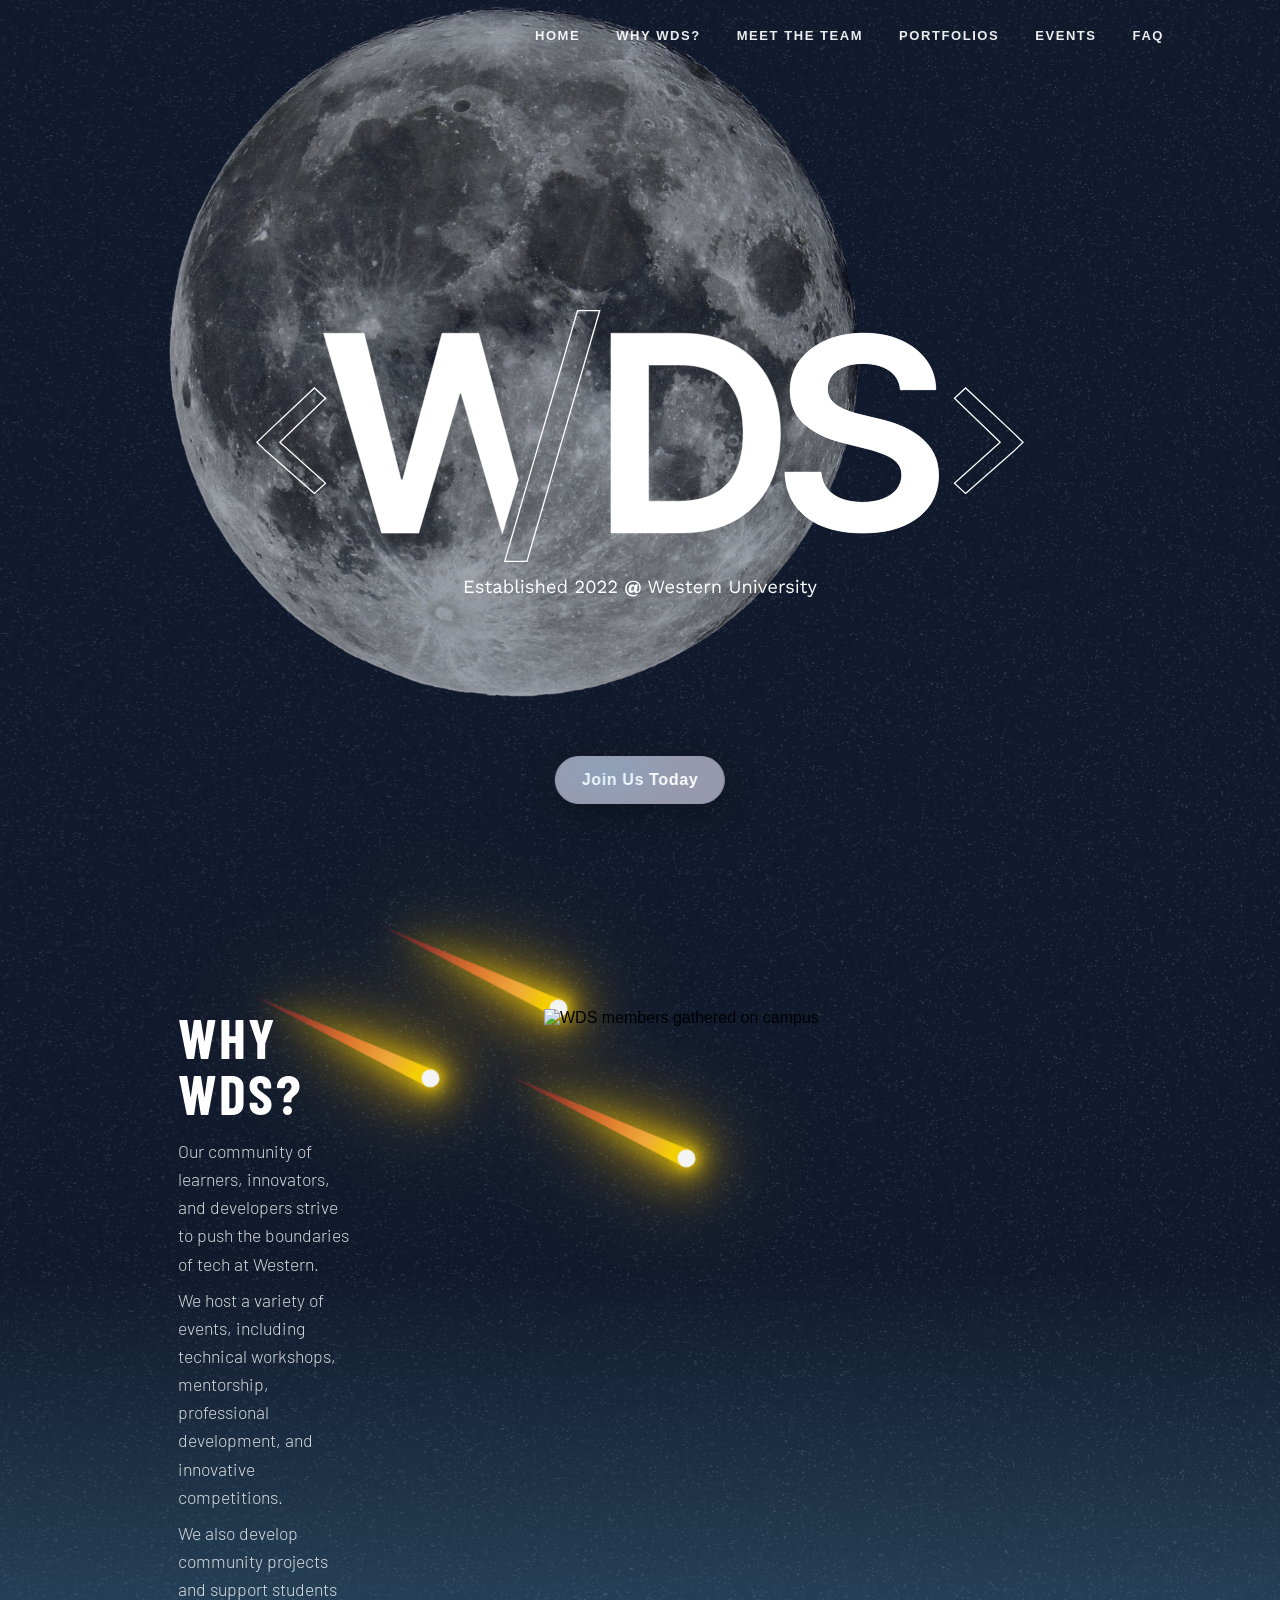
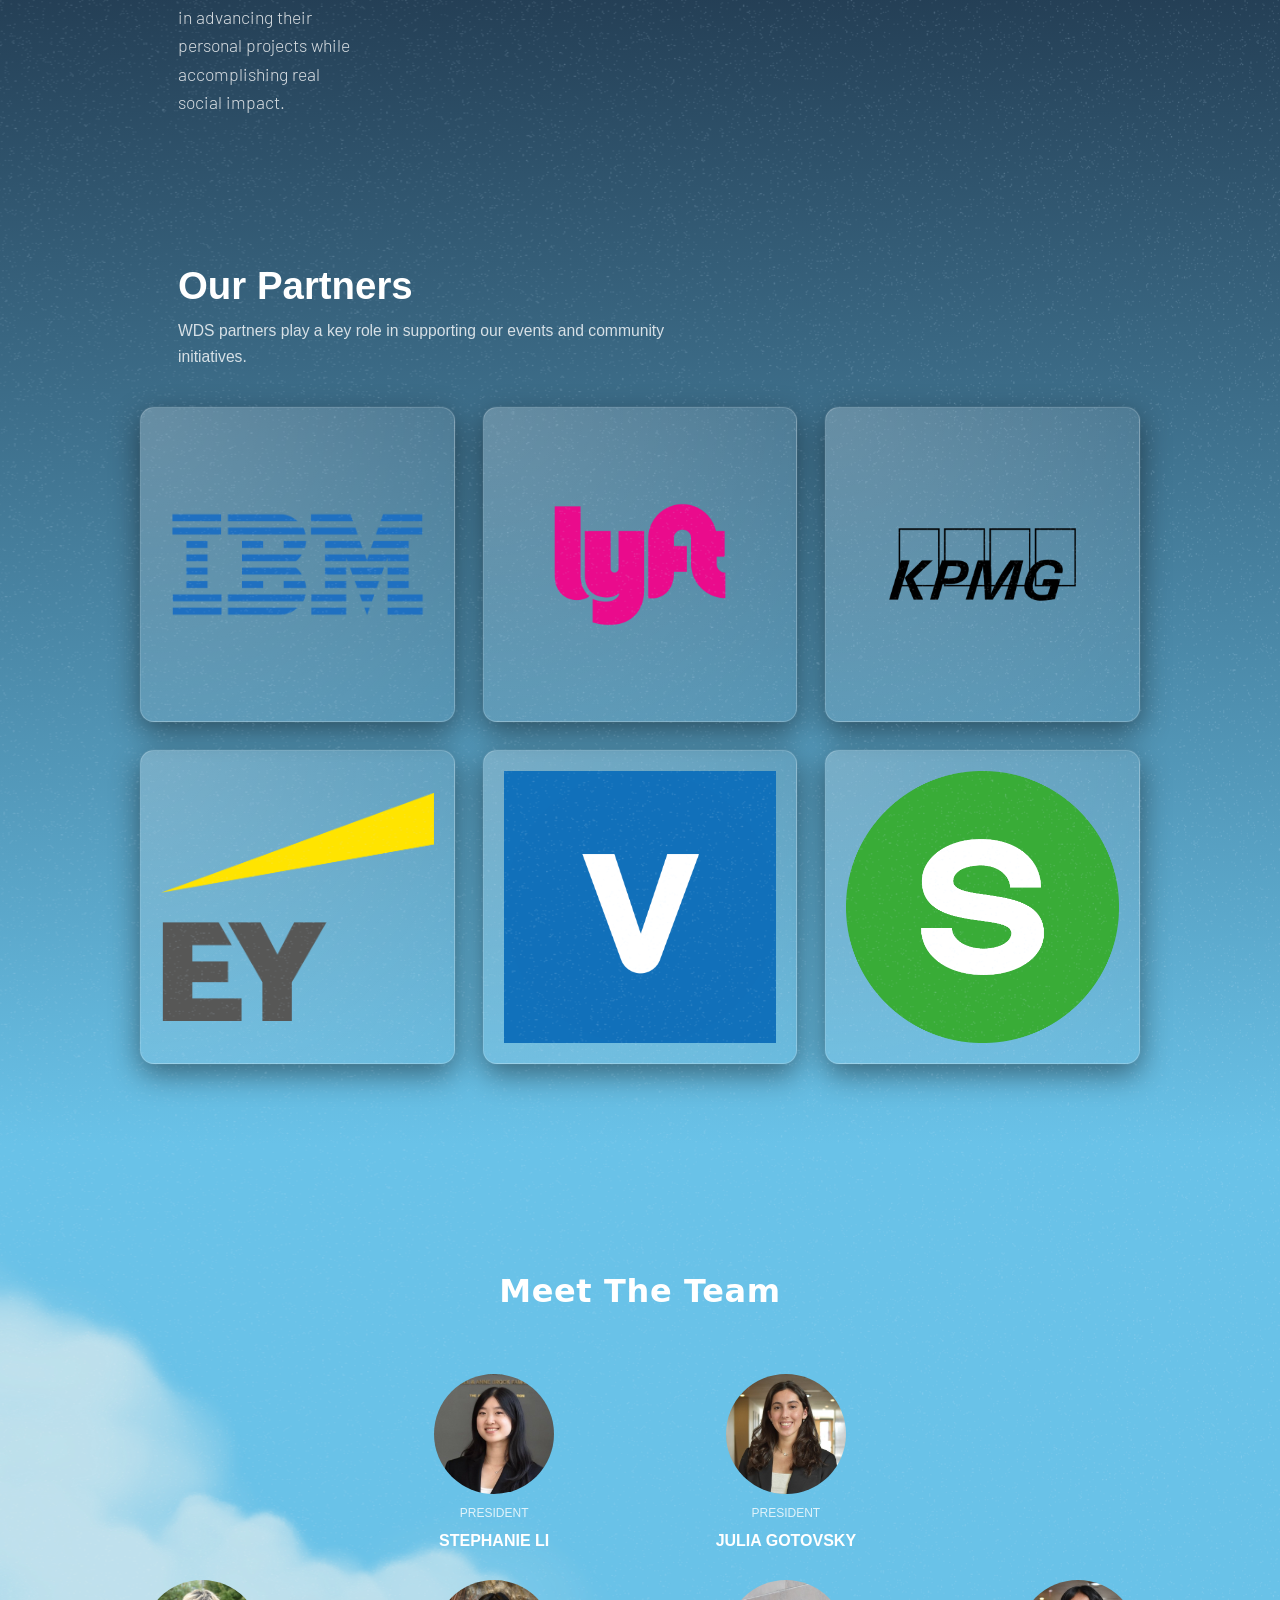
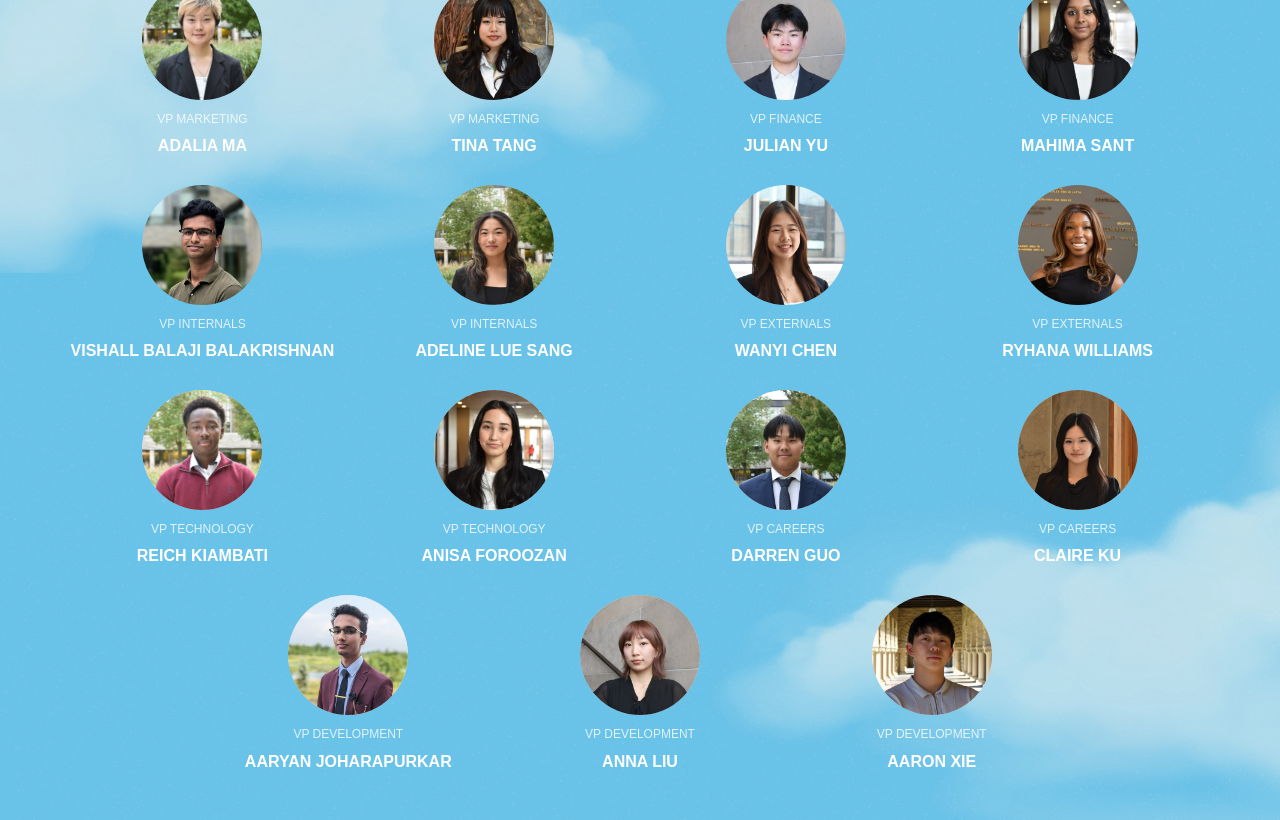
==== commit e86fc608: "portfolio section" ====
--- a/index.html
+++ b/index.html
@@ -15,14 +15,15 @@
         <input class="menu-btn" type="checkbox" id="menu-btn" name="menu-btn" />
         <label class="menu-icon" for="menu-btn"><span class="navicon" aria-label="Hamburger menu 'icon'"></span></label>
         <div class="container nav">
-    		<nav class="links">
-        		<a href="#page-top">Home</a> <a href="#about">Why WDS?</a>
-        		<a href="#team">Meet the Team</a>
-				<a href="#portfolios">Portfolios</a>
-				<a href="src/pages/events.html">Events</a>
-				<a href="src/pages/faq.html">FAQ</a>
-    		</nav>
-		</div>
+            <nav class="links">
+                <a href="#hero">Home</a>
+                <a href="#about">Why WDS?</a>
+                <a href="#team">Meet the Team</a>
+                <a href="src/pages/portfolios.html">Portfolios</a>
+                <a href="src/pages/events.html">Events</a>
+                <a href="src/pages/faq.html">FAQ</a>
+            </nav>
+        </div>
         <div class="progress"><span id="progress-bar"></span></div>
     </header>
 
